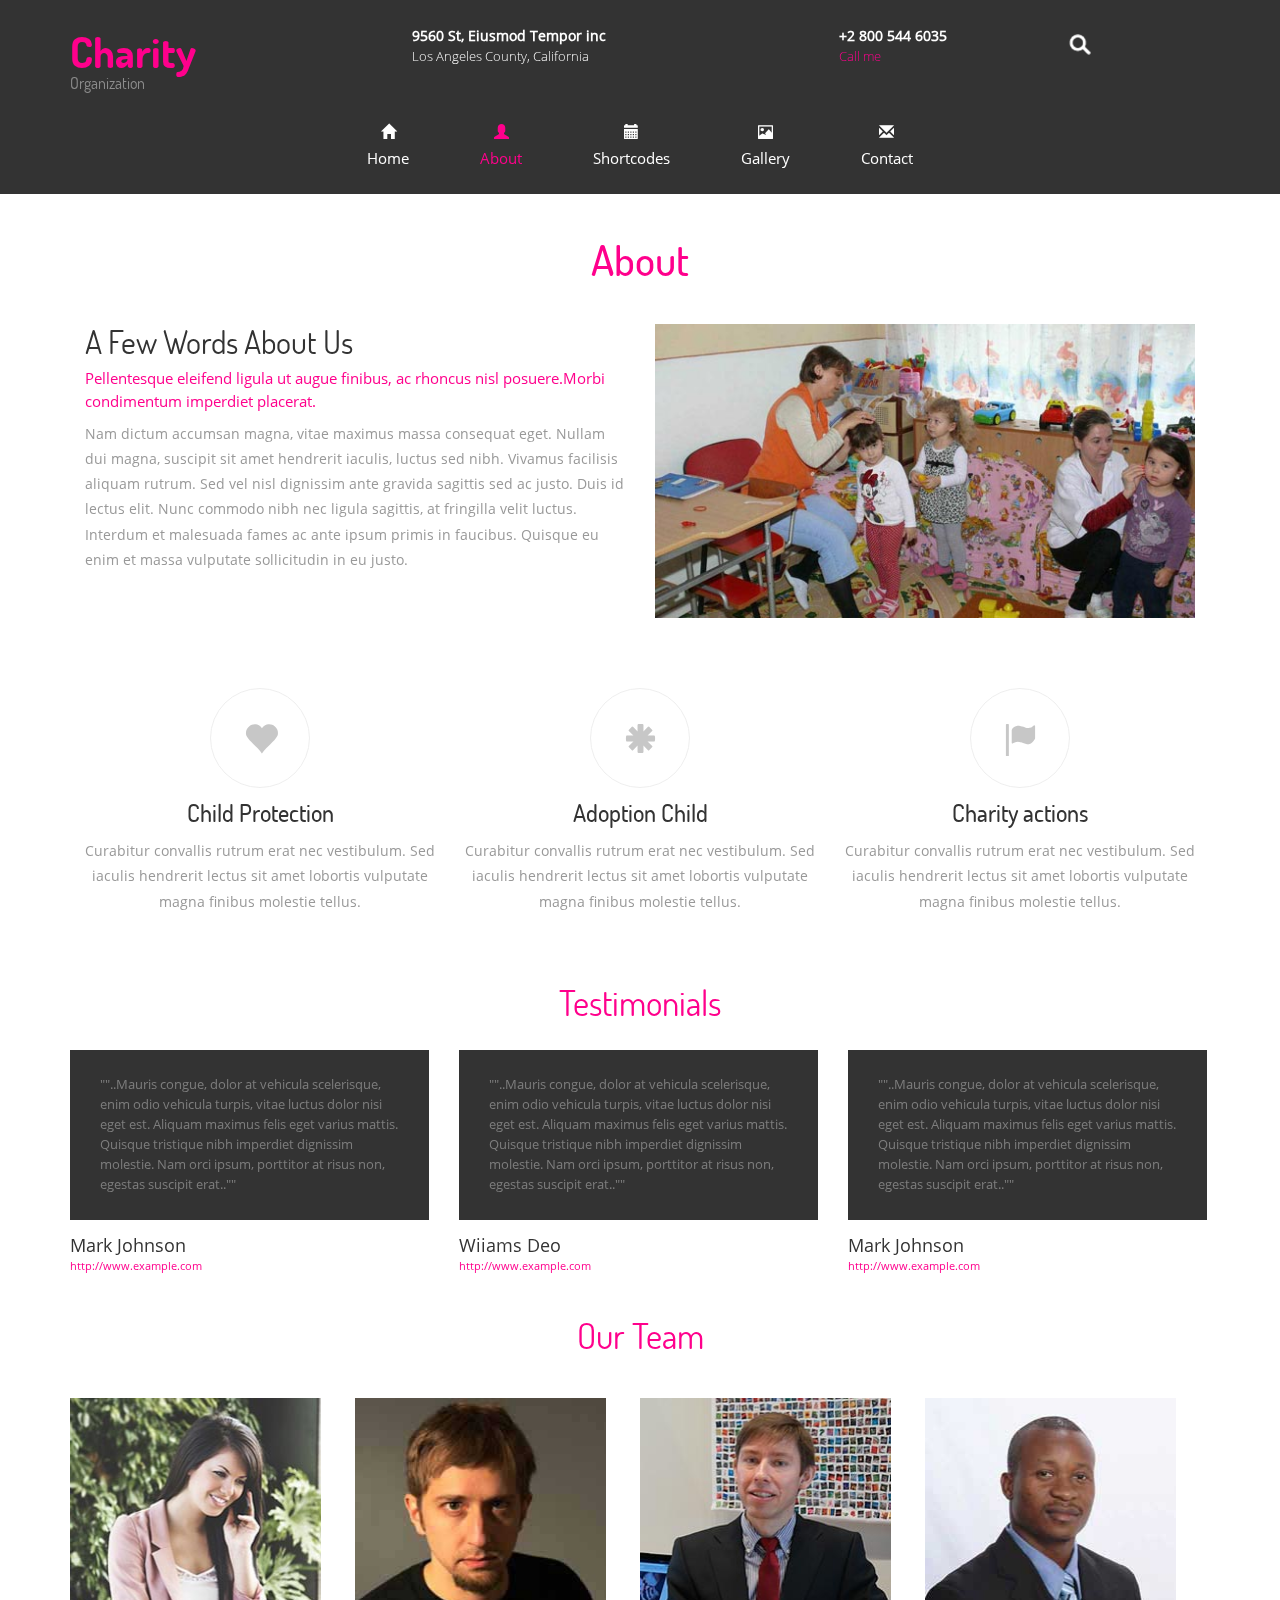
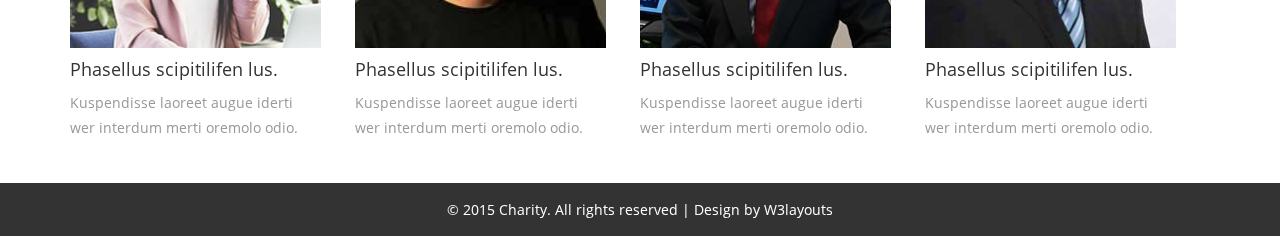
==== about.html @ 06f15cd7 "Cambiar a plantilla seleccionada" ====
<!--
Author: W3layouts
Author URL: http://w3layouts.com
License: Creative Commons Attribution 3.0 Unported
License URL: http://creativecommons.org/licenses/by/3.0/
-->
<!DOCTYPE html>
<html>
<head>
<title>Charity a charity Category Flat Bootstrap Responsive Web Template | About :: w3layouts</title>
<link href="css/bootstrap.css" rel='stylesheet' type='text/css' />
<!-- jQuery (Bootstrap's JavaScript plugins) -->
<script src="js/jquery.min.js"></script>
<!-- Custom Theme files -->
<link href="css/style.css" rel="stylesheet" type="text/css" media="all" />
<!-- Custom Theme files -->
<meta name="viewport" content="width=device-width, initial-scale=1">
<meta http-equiv="Content-Type" content="text/html; charset=utf-8" />
<meta name="keywords" content="Charity Responsive web template, Bootstrap Web Templates, Flat Web Templates, Android Compatible web template, 
Smartphone Compatible web template, free webdesigns for Nokia, Samsung, LG, SonyErricsson, Motorola web design" />
<script type="application/x-javascript"> addEventListener("load", function() { setTimeout(hideURLbar, 0); }, false); function hideURLbar(){ window.scrollTo(0,1); } </script>

</head>
<body>
<!---->
<div class="header">
	 <div class="container">
		 <div class="header-top">
			 <div class="logo">
				 <a href="index.html"><h1>Charity <span>Organization</span></h1></a>
			 </div>
			 <div class="hdr-address">
				 <div class="address1">
					 <h5> 9560 St, Eiusmod Tempor inc</h5>
					 <p>Los Angeles County, California</p>
				 </div>
				 <div class="call">
					 <h5>+2 800 544 6035</h5>
					 <p>Call me</p>
				 </div>
				 <div class="clearfix"></div>
			 </div>
			 <div class="search">
				 <div class="search-box">
					 <div id="sb-search" class="sb-search">
						  <form>
							<input class="sb-search-input" placeholder="search term..." type="search" name="search" id="search">
							<input class="sb-search-submit" type="submit" value="">
							<span class="sb-icon-search"> </span>
						 </form>
					 </div>
				 </div>
			 </div>
			 <div class="clearfix"> </div>
			 <!-- search-scripts -->
			<script src="js/classie.js"></script>
			<script src="js/uisearch.js"></script>
				<script>
					new UISearch( document.getElementById( 'sb-search' ) );
				</script>
			<!-- //search-scripts -->
		 </div>
		 <div class="top-menu">
			 <span class="menu">MENU</span>
			 <ul>
			 <li><a href="index.html"><span class="glyphicon glyphicon-home" aria-hidden="true"></span>Home</a></li>
			 <li class="active"><a href="about.html"><span class="glyphicon glyphicon-user" aria-hidden="true"></span>About</a></li>
			 <li><a href="shortcodes.html"><span class="glyphicon glyphicon-calendar" aria-hidden="true"></span>Shortcodes</a></li>
			 <li><a href="gallery.html"><span class="glyphicon glyphicon-picture" aria-hidden="true"></span>Gallery</a></li>
			 <li><a href="contact.html"><span class="glyphicon glyphicon-envelope" aria-hidden="true"></span>Contact</a></li>
			 </ul>
		 </div>
		 <!-- script-for-menu -->
		 <script>					
					$("span.menu").click(function(){
						$(".top-menu ul").slideToggle("slow" , function(){
						});
					});
		 </script>
		 <!-- script-for-menu -->
		 <div class="clearfix"></div>
	 </div>
</div>
<!---->
<div class="about">
	 <div class="container">
		 <h2>About</h2>
		 <div class="about-grids">
			 <div class="col-md-6 about-info">
				 <h3>A Few Words About Us</h3>
				 <h5>Pellentesque eleifend ligula ut augue finibus, ac rhoncus nisl posuere.Morbi condimentum imperdiet placerat.</h5>
				 <p>Nam dictum accumsan magna, vitae maximus massa consequat eget. Nullam dui magna, suscipit sit amet hendrerit iaculis, luctus sed nibh. Vivamus facilisis aliquam rutrum. Sed vel nisl dignissim ante gravida sagittis sed ac justo. Duis id lectus elit. Nunc commodo nibh nec ligula sagittis, at fringilla velit luctus. Interdum et malesuada fames ac ante ipsum primis in faucibus. Quisque eu enim et massa vulputate sollicitudin in eu justo.</p>
			 </div>
			 <div class="col-md-6 abt-pic">
				 <img src="images/pic.jpg" class="img-responsive" alt=""/>
			 </div>
			 <div class="clearfix"></div>			 
		 </div>
		 <div class="charitys abt-chrits">
			  <div class="col-md-4 chrt_grid" style="visibility: visible; -webkit-animation-delay: 0.4s;">
				   <div class="chrty">
						<figure class="icon">
							 <span class="glyphicon-icon glyphicon-heart" aria-hidden="true"></span>
						</figure>
						<h3>Child Protection</h3>
						<p>Curabitur convallis rutrum erat nec vestibulum. Sed iaculis hendrerit lectus sit amet lobortis vulputate magna finibus molestie tellus.</p>
				  </div>
			  </div>
			  <div class="col-md-4 chrt_grid" style="visibility: visible; -webkit-animation-delay: 0.4s;">
				   <div class="chrty">
						<figure class="icon">
							<span class="glyphicon-icon glyphicon-asterisk" aria-hidden="true"></span>
						</figure>						
						<h3>Adoption Child </h3>
						<p>Curabitur convallis rutrum erat nec vestibulum. Sed iaculis hendrerit lectus sit amet lobortis vulputate magna finibus molestie tellus.</p>
				  </div>
			  </div>
			  <div class="col-md-4 chrt_grid" style="visibility: visible; -webkit-animation-delay: 0.4s;">
				   <div class="chrty">
						 <figure class="icon">
							<span class="glyphicon-icon glyphicon-flag" aria-hidden="true"></span>
						</figure>						
						<h3>Charity actions</h3>
						<p>Curabitur convallis rutrum erat nec vestibulum. Sed iaculis hendrerit lectus sit amet lobortis vulputate magna finibus molestie tellus.</p>
				  </div>
			  </div>
			  <div class="clearfix"></div>
		 </div>
		 <div class="testimonals">
				<h3>Testimonials</h3>
				<div class="testimonal-grids">
					 <div class="col-md-4 testimonal-grid">
						 <div class="testi-info">
						 <p>""..Mauris congue, dolor at vehicula scelerisque, enim odio vehicula turpis, vitae luctus dolor nisi eget est. Aliquam maximus felis eget varius mattis. Quisque tristique nibh imperdiet dignissim molestie. Nam orci ipsum, porttitor at risus non, egestas suscipit erat..""</p>
						 <h4>Mark Johnson</h4>
						 <a href="mailto:example@gmail.com">http://www.example.com</a>
						 </div>
					 </div>
					 <div class="col-md-4 testimonal-grid">
						 <div class="testi-info">
						 <p>""..Mauris congue, dolor at vehicula scelerisque, enim odio vehicula turpis, vitae luctus dolor nisi eget est. Aliquam maximus felis eget varius mattis. Quisque tristique nibh imperdiet dignissim molestie. Nam orci ipsum, porttitor at risus non, egestas suscipit erat..""</p>
						 <h4>Wiiams Deo</h4>
						 <a href="mailto:example@gmail.com">http://www.example.com</a>
						 </div>
					 </div>
					 <div class="col-md-4 testimonal-grid">
						 <div class="testi-info">
						 <p>""..Mauris congue, dolor at vehicula scelerisque, enim odio vehicula turpis, vitae luctus dolor nisi eget est. Aliquam maximus felis eget varius mattis. Quisque tristique nibh imperdiet dignissim molestie. Nam orci ipsum, porttitor at risus non, egestas suscipit erat..""</p>
						 <h4>Mark Johnson</h4>
						 <a href="mailto:example@gmail.com">http://www.example.com</a>
						 </div>
					 </div>
					 <div class="clearfix"></div>
				</div>
		 </div>
		 <div class="team">
			  <h3>Our Team</h3>	
			 <div class="team-sec">
				  <div class="grid_4">
					<div class="team-grid">
							   <img src="images/t1.jpg" alt="">
							   <h4>Phasellus scipitilifen lus.</h4>
							  <p>Kuspendisse laoreet augue iderti wer  interdum merti oremolo odio. </p>
						  </div>
				  </div>
				  <div class="grid_4">
					 <div class="team-grid">
							   <img src="images/t2.jpg" alt="">
							   <h4>Phasellus scipitilifen lus.</h4>
							  <p>Kuspendisse laoreet augue iderti wer  interdum merti oremolo odio. </p>
						  </div>
				  </div>
				  <div class="grid_4 span66">
					<div class="team-grid">
							   <img src="images/t3.jpg" alt="">
							   <h4>Phasellus scipitilifen lus.</h4>
							  <p>Kuspendisse laoreet augue iderti wer  interdum merti oremolo odio. </p>
						  </div>
				  </div>      
				  <div class="grid_4">				 
						  <div class="team-grid">
							   <img src="images/t4.jpg" alt="">
							   <h4>Phasellus scipitilifen lus.</h4>
							  <p>Kuspendisse laoreet augue iderti wer  interdum merti oremolo odio. </p>
						  </div>					  
				 </div>
				 <div class="clearfix"></div> 
			 </div>
	     </div>
	 </div>
</div>
<!---->
<div class="copywrite">
	 <div class="container">
			 <p> © 2015 Charity. All rights reserved | Design by <a href="http://w3layouts.com/">W3layouts</a></p>
	 </div>
</div>
<!---->
</body>
</html>
---- css/style.css ----
/*--
	Author: W3layouts
	Author URL: http://w3layouts.com
	License: Creative Commons Attribution 3.0 Unported
	License URL: http://creativecommons.org/licenses/by/3.0/
--*/
body{
	margin:0;
	padding:0;
	font-family: 'OpenSans-Regular';
 }
body a{
	transition:0.5s all;
	-webkit-transition:0.5s all;
	-moz-transition:0.5s all;
	-o-transition:0.5s all;
	-ms-transition:0.5s all;
}
h1,h2,h3,h4,h5,h6{
	margin:0;			   
}
h1.b1,h2.b2,h3.b3 {
  margin-bottom:25px;
  display: block;
}
.row{
	margin:0;
}
.breadcrumb{
	margin:1em 0;
}		
p{
	margin:0;
}
ul{
margin:0;
padding:0;
}
@font-face {
   font-family: 'OpenSans-Regular';
   src: url(../fonts/OpenSans-Regular.ttf)format('truetype');
}
@font-face {
   font-family: 'OpenSans-Light';
   src: url(../fonts/OpenSans-Light.ttf)format('truetype');}

@font-face {
   font-family: 'Dosis-Regular';
   src: url(../fonts/Dosis-Regular.ttf)format('truetype');
}
@font-face {
   font-family: 'Dosis-Bold';
   src: url(../fonts/Dosis-Bold.ttf)format('truetype');
}
@font-face {
   font-family: 'Dosis-Medium';
   src: url(../fonts/Dosis-Medium.ttf)format('truetype');
}
/*----*/
.header{
	background:#333;
	padding:2em 0 1em;
}
.header-top{
	margin-bottom:1em;
}
.logo{
	float:left;
	width:30%;
}
.hdr-address{
	float:left;
	width:50%;
}
.logo a h1{
	color:#FF008C;
	 font-family: 'Dosis-Bold';
font-size:3em;	
	display:inline-block;
	text-decoration:none;
}
.logo a h1 span{
	color:#8D8D8D;
	font-size:16px;
	display:block;
	font-family: 'Dosis-Regular';
}
.address1 p{
	color:#fff;
	font-size:0.9em;
	font-family: 'OpenSans-Light';
}
.address1 h5{
	font-weight:600;
	margin-bottom:5px;
	font-size:1em;
	color:#fff;
}
.address1{
	margin-right:3%;
	width:72%;
	float:left;
}
.call{
	float:left;
	width:25%;
}
.call h5{
	font-weight:600;
	margin-bottom:5px;
	font-size:1em;
	color:#fff;
}
.call p{
	color:#FF008C;
	font-size:0.9em;
	font-family: 'OpenSans-Light';
}
/*--start-search--*/
.search {
    float:left;
}
.sb-search {
	position: absolute;
	right: 14%;
	width: 0%;
	min-width: 41px;
	margin: 0;
	height:40px;
	float: right;
	overflow: hidden;
	-webkit-transition: width 0.3s;
	-moz-transition: width 0.3s;
	transition: width 0.3s;
	-webkit-backface-visibility: hidden;
	background: none;
}
.sb-search-input {
    position: absolute;
    top: 0px;
    left: 30px;
    border: none;
    outline: none;
    height:35px;
	width:80%;
    margin: 0;
    z-index: 10;
    font-size: 1em;
    color: #808080;
    padding: 0 0.7em;
    border-bottom: 1px solid #333;
}
.sb-search-input::-webkit-input-placeholder {
	color:#000;
}
.sb-search-input:-moz-placeholder {
	color: #000;
}
.sb-search-input::-moz-placeholder {
	color: #efb480;
}
.sb-search-input:-ms-input-placeholder {
	color: #ffffff;
}
.sb-icon-search,.sb-search-submit  {
	width: 41px;
    height: 34px;
    display: block;
    position: absolute;
    right: 0;
    top: 0px;
    padding: 0;
    margin: 0;
    line-height: 85px;
    text-align: center;
	cursor: pointer;
}
.sb-search-submit {
	background:#333 url('../images/search.png') no-repeat center 6px;
	-ms-filter: "progid:DXImageTransform.Microsoft.Alpha(Opacity=0)"; /* IE 8 */
    filter: alpha(opacity=0); /* IE 5-7 */
    color: transparent;
	border: none;
	outline: none;
	z-index: -1;
	-webkit-appearance: none;
}
.sb-icon-search {
   background:#333 url('../images/search.png') no-repeat center 6px;
	z-index: 90;
}
/* Open state */
.sb-search.sb-search-open,.no-js .sb-search {
	width:22%;
}
.sb-search.sb-search-open .sb-icon-search,.no-js .sb-search .sb-icon-search {
	z-index: 11;
}
.sb-search.sb-search-open .sb-search-submit,.no-js .sb-search .sb-search-submit {
	z-index: 90;
}
/*-- search-ends --*/
.top-menu{
	text-align:center;
}
.top-menu ul li{
	display:inline-block;
	margin-top:1em;
}
.top-menu ul li a{
	font-size:1.1em;
	display:block;
	padding:10px 18px;
	margin:0 1em;
	color:#fff;
	text-decoration:none;
}
.top-menu ul li.active a,.top-menu ul li a:hover{
	color:#FF008C;
}
span.menu{
	display: none;
}
.glyphicon {
  top: -8px;
  display: block;
}
/*--banner--*/
.banner{
	background:url(../images/bnr3.jpg) no-repeat 0px 0px;
	background-size:cover;
	min-height:650px;
	padding-top:17em;
	text-align:center;
}
.banner h2{
	color:#fff;
	font-size:5em;
	font-family: 'Dosis-Bold';
}
.slider {
	position: relative;
	text-align: center;
}
.rslides {
  position: relative;
  list-style: none;
  overflow: hidden;
  width: 100%;
  padding: 0;
  margin: 0;
  }
.rslides h2{
color:#fff;
font-size: 5em;
    width: 92%;
    margin: 0 auto;
	letter-spacing:2px;
	text-transform:uppercase;
}
.rslides h3{
color:#fff;
font-size: 1.5em;
margin-top:1em;
text-transform:uppercase;
}
.rslides li {
  -webkit-backface-visibility: hidden;
  position: absolute;
  display: none;
  width: 100%;
  left: 0;
  top: 0;
  }
.rslides li:first-child {
  position: relative;
  display: block;
  float: left;
  }
.callbacks_tabs a:after {
	content: "\f111";
	font-size: 0;
	font-family: FontAwesome;
	visibility: visible;
	display: block;
	height:11px;
	width: 11px;
	display: inline-block;
	border: 2px solid #fff;
	border-radius:50%;
	background:#fff;
}
.callbacks_here a:after{
	border: 2px solid #FFF;
	background:transparent;
}
.callbacks_tabs a{
	visibility:hidden;
}
.callbacks_tabs li{
	display:inline-block;
}
ul.callbacks_tabs.callbacks1_tabs {
	position: absolute;
	bottom: -100%;
	z-index: 999;
	left: 44%;
}
/*----*/
.welcome {
    padding: 4em 0;
}
.welcome-top{
	text-align:center;
}
.welcome-top h3,.mission h3{
    color: #FF008C;
    font-size: 2.5em;
    margin: 0;
    font-family: 'Dosis-Regular';
	text-align:center;
}
.welcome-top h4 {
    font-size: 1.7em;
    margin: 0.7em 0 0;
    color: #666;
   font-family: 'Dosis-Regular';
   font-weight:500;
}
.welcome-top p {
    font-size: 1em;
    line-height: 1.8em;
    color: #999;
        margin: 1em auto;
    width: 80%;
}
.charitys{
	margin-top:3em;
}
.chrt_grid{
	text-align:center;
}
.chrt_grid .icon {
  width: 100px;
  height: 100px;
  border-radius: 50%;
  background:#fff;
  margin: 0 auto;
  text-align: center;
  position: relative;
	border:1px solid #eee;
}
.chrt_grid .icon img {
  position: relative;
  z-index: 100;
  transition: all 0.3s ease 0s;
}
.chrt_grid .icon:before {
  content: '';
  width: 102%;
  height: 102%;
  border-radius: 50%;
  background: #333;
  position: absolute;
  top: -1px;
  left: -1px;
  z-index: 10;
  -webkit-transform: scale(0);
  -moz-transform: scale(0);
  -ms-transform: scale(0);
  -o-transform: scale(0);
  transform: scale(0);
  transition: all 0.3s ease 0s;
}
.chrt_grid:hover .icon img {
  -webkit-transform: scale(0.9);
  -moz-transform: scale(0.9);
  -ms-transform: scale(0.9);
  -o-transform: scale(0.9);
  transform: scale(0.9);
}
.chrt_grid:hover .icon:before {
  -webkit-transform: scale(1);
  -moz-transform: scale(1);
  -ms-transform: scale(1);
  -o-transform: scale(1);
  transform: scale(1);
}
.glyphicon-heart,.glyphicon-asterisk,.glyphicon-flag{
	color:#C7C7C7;
  font-size:35px;
}
.glyphicon-icon {
    position: relative;
  top: 33px;
  display: block;
  font-family: 'Glyphicons Halflings';
  font-style: normal;
  font-weight: normal;
  text-align: center;
  line-height: 1;
  -webkit-font-smoothing: antialiased;
  -moz-osx-font-smoothing: grayscale;
  z-index: 999;
}
.chrty h3 {
    color: #333;
    font-size: 1.7em;
    margin:0.5em 0;
   font-family: 'Dosis-Medium';
}
.chrty p {
    font-size: 1em;
    line-height: 1.8em;
    color: #999;
}
/*--mission--*/
.mission{
		padding-bottom:3em;
}
.blog1 h4 a {
    color: #333;
    font-size: 1.25em;
   font-family: 'Dosis-Medium';
    margin: 2.7em 0 0.5em 0;
    display: inline-block;
    text-decoration: none;
}
.blog1 p{
	color:#999;
	font-size:1em;
	line-height:1.8em;
}
.text_grid{
	text-align:right;
}
.mission-sec{
	margin-top:3em;
}
.join {   
    padding: 2.5em 0;
    background: #333;
    text-align: center;
}
.join h3 {
    font-size: 2.2em;
    color: #fff;
	 font-family: 'Dosis-Medium';
	 margin-bottom:5px;
}
.join p {
    line-height: 1.8em;
    color: #fff;
    font-size: 1em;
}
.join a {
    font-size: 1.3em;
    font-weight: 600;
    color: #fff;
    padding: 0.5em 1.8em;
    background: #333;
    border-radius: 7px;
	-webkit-border-radius: 7px;
	-moz-border-radius: 7px;
	-o-border-radius: 7px;
	-ms-border-radius: 7px;
    border: 2px solid #fff;
    display: inline-block;
    text-decoration: none;
}
.join a:hover{
	background: #fff;
	color:#333;
}
/*--bottom-grids--*/
.bottom-grids{
	padding:3em 0;
}
.bottom-left-grid{
	padding-left:0;
}
.bottom-left-grid h3,.bottom-right-grid h3{
	color: #FF008C;
    font-size: 2.3em;
    font-family: 'Dosis-Regular';
}
.project{
	margin-top:2.5em;
}
.project h4{
    color: #333;
    font-size:1.5em;
    font-family: 'Dosis-Medium';
    margin:0.5em 0;
    display: inline-block;
    text-decoration: none;
}
.project p {
    color: #999;
    font-size: 1em;
    line-height: 1.8em;
}
.project a{
	display:block;
	margin-top:1em;
	text-decoration:none;
	color: #FF008C;
}
.project a:hover{
	color:#333;
}
.links{
	margin-top:2em;
}
.links h3{
	color: #FF008C;
    font-size: 2.3em;
    font-family: 'Dosis-Regular';
}
.glyphicon2{
    position: relative;
    top:2px;
	margin-right:1em;
    display: inline-block;
    font-family: 'Glyphicons Halflings';
    font-style: normal;
    font-weight: 400;
    line-height: 1;
    -webkit-font-smoothing: antialiased;
    -moz-osx-font-smoothing: grayscale;
}
.glyphicon-menu-right:before{
	color:#333;
	content: "\e258";
}
.links ul{
	margin-top:2em;
}
.links ul li{
	display:block;
}
.links ul li a{
	display:block;
	text-decoration:none;
	color:#333;
	font-size:1.1em;
	padding-bottom:15px;
}
.links ul li a:hover{
	color: #FF008C;
}
.event-pic-info h4 a{
    color: #333;
    font-size: 1.1em;
	font-family: 'Dosis-Medium';
    text-decoration: none;
}
.event-pic-info h4 a:hover,.blog1 h4 a:hover{
	color: #FF008C;
}

.event-pic-info span{
    color: #D2D2D2;
    font-size:1em;
    margin: .5em 0;
	display: inline-block;
}
.event-pic-info p {
    color: #999;
    font-size: 1em;
    line-height: 1.8em;
}
.event-grids{
	margin-top:3em;
}
.bottom-right-grid{
	padding-left:6em;
}
.event-pic{
	padding-left:0;
}
.event-pic-info{
	padding-right:0;
}
.social-grid h4{
	color: #FF008C;
    font-size: 2em;
    font-family: 'Dosis-Regular';
}
.social-grid{
	float:left;
	margin-right:2em;
}
.social-grid p{
	color:#999;
	font-size:0.9em;
	margin-top:8px;
}
.icons{
	float:left;
}
.social i {
width: 27px;
height: 27px;
background: url('../images/social.png') no-repeat 0px 0px;
display: inline-block;
margin:0 5px;
}
a i.facebook:hover{
background-position:-3px -2px;
}
a i.twitter:hover{
background-position: -43px -3px;
}
a i.dribble:hover{
background-position: -83px -3px;
}
a i.google:hover{
background-position:-126px -2px
}
a i.youtube:hover{
background-position:-167px -3px;
}
a i.facebook{
background-position:-3px -36px;
}
a i.twitter{
background-position: -43px -36px;
}
a i.dribble{
background-position: -83px -36px;
}
a i.google{
background-position:-126px -36px
}
a i.youtube{
background-position:-167px -36px;
}
.news-ltr{
	margin:3em 0 3em;
}
.news-ltr h4 {
    color: #FF008C;
    font-size: 2em;
    font-family: 'Dosis-Regular';
    margin: 0em 0em 0.5em 0em;
}
 .news-ltr p {
    color: #999;
    line-height: 1.8em;
    font-size:1em;
}
.news-ltr form input[type="text"] {
  width: 72%;
  padding:12px 12px;
  float: left;
  color: #333;
  outline: none;
  background: none;
  border:1px solid #333;
  background: #fff;
  font-size:0.9em;
}
.news-ltr form input[type="submit"] {
  width: 23%;
  color: #fff;
  border: 2px solid #333;
  outline: none;
  padding: 11px 12px;
  background:#333;
  transition: 0.5s all;
  -webkit-transition: 0.5s all;
  -moz-transition: 0.5s all;
  -o-transition: 0.5s all;
  -ms-transition: 0.5s all;
  float: left;
  font-size:0.9em;
}
.news-ltr form input[type="submit"]:hover{
	  border: 2px solid #333;  
  background: transparent;
  color:#333;  
}
.news-ltr form{
	margin-top:2em;
}
.copywrite{
	padding: 1em 0;
    text-align: center;
	background:#333;
}
.copywrite p {
    color: #fff;
    line-height: 1.8em;
    font-size: 1em;
}
.copywrite p  a{
	color:#fff;
}
/*--about--*/
.about{
	padding:3em 0;
}
.about h2,h2.top,.gallery h2,h3.hdng{
	color: #FF008C;
    font-size: 3em;
    font-family: 'Dosis-Medium';
    text-align: center;
}
.about-grids{
	margin-top:3em;
}
.about-info h3{
	color: #333;
    font-size: 2.3em;
    font-family: 'Dosis-Regular';
}
.about-info h5 {
    color: #FF008C;
    margin: 0.5em 0;
    font-size: 1.1em;
    line-height: 1.5em;
}
.about-info p{
	font-size:1em;
	color:#999;
	line-height:1.8em;
}
.abt-chrits{
	margin:5em 0;
}
.testimonals{
	margin-top:4em;
}
.testimonals h3{
	color: #FF008C;
    font-size:2.5em;
    font-family: 'Dosis-Regular';
	text-align:center;
}
.testimonal-grids{
	margin-top:2em;
}
.testimonal-grid:first-child {
  margin: 0;
}
.testimonal-grid{
  margin: 0 0 0 30px;
  padding:0;
  width: 31.5%;
}
.testi-info p{
  background: #333;
  padding: 25px 30px 25px 30px;
  border-radius: 0;
  line-height: 1.5em;
  font-size: 0.95em;
  color: #7d7d7d;
}
.testi-info p:hover{
	color:#fff;
}
.testi-info h4{
	color:#333;
	font-size:1.3em;
	margin-top:15px;
	display:block;
}
.testi-info a{
	color:#FF008C;
	text-decoration:none;
	font-size: 0.8em;
	font-weight:500;
}
.testi-info a:hover{
	color:#333;
}
.team{
margin-top:3em;
}
.team h3{
	color: #FF008C;
    font-size: 2.5em;
    font-family: 'Dosis-Regular';
	text-align:center;
}
.grid_4 {
	width: 22%;
	float: left;
	margin: 0 3% 0% 0;
}
.team-grid p {
font-size: 1em;
  line-height: 1.8em;
  color: #999;
}
.team-grid img {
	width: 100%;
}
.team-grid h4{
    font-size: 1.3em;
    color: #333;
  margin:0.6em 0;
}
.team-sec{
	margin-top:3em;
}
/*--shortcodes--*/
.pages {
	padding:3em 0px;
}
h3.ghj {
	color: #000;
	font-size: 2em !important;
	margin: 0 0 1em;
}
.headdings, .Buttons, .progress-bars, .alerts, .bread-crumbs, .pagenatin, .appearance, .distracted {
	padding: 2em 0;
}
.breadcrumb {
	margin-bottom: 3em !important;
}
.table {
	margin-bottom: 0;
}
.b4,.b5,.b6 {
  margin-top: 15px !important;
  margin-bottom: 15px !important;
}
.bs-example h1, .bs-example hh2, .bs-example h3, .bs-example h4, .bs-example h5, .bs-example h6 {
  margin: 0 0 10px;
}
/*--Typography--*/
.show-grid [class^=col-] {
    background: #fff;
  text-align: center;
  margin-bottom: 10px;
  line-height: 2em;
  border: 10px solid #f0f0f0;
}
.show-grid [class*="col-"]:hover {
  background: #e0e0e0;
}
.grid_3{
	margin-bottom:2em;
}
.xs h3, h3.m_1{
	color:#000;
	font-size:1.7em;
	font-weight:300;
	margin-bottom: 1em;
}
.grid_3 p{
  color: #999;
  font-size: 0.85em;
  margin-bottom: 1em;
  font-weight: 300;
}
.grid_4{
	background:none;
}
.label {
  font-weight: 300 !important;
  border-radius:4px;
}  
.grid_5{
	background:none;
	padding:2em 0;
}
.grid_5 h3, .grid_5 h2, .grid_5 h1, .grid_5 h4, .grid_5 h5, h3.hdg, h3.bars {
	color: #000;
    font-size: 2em !important;
    margin: 0 0 1em;
}
.table > thead > tr > th, .table > tbody > tr > th, .table > tfoot > tr > th, .table > thead > tr > td, .table > tbody > tr > td, .table > tfoot > tr > td {
  border-top: none !important;
}
.tab-content > .active {
  display: block;
  visibility: visible;
}
.pagination > .active > a, .pagination > .active > span, .pagination > .active > a:hover, .pagination > .active > span:hover, .pagination > .active > a:focus, .pagination > .active > span:focus {
  z-index: 0;
}
.badge-primary {
  background-color: #03a9f4;
}
.badge-success {
  background-color: #8bc34a;
}
.badge-warning {
  background-color: #ffc107;
}
.badge-danger {
  background-color: #e51c23;
}
.grid_3 p{
  line-height: 2em;
  color: #888;
  font-size: 0.9em;
  margin-bottom: 1em;
  font-weight: 300;
}
.bs-docs-example {
  margin: 1em 0;
}
section#tables  p {
 margin-top: 1em;
}
.tab-container .tab-content {
  border-radius: 0 2px 2px 2px;
  border: 1px solid #e0e0e0;
  padding: 16px;
  background-color: #ffffff;
}
.table td, .table>tbody>tr>td, .table>tbody>tr>th, .table>tfoot>tr>td, .table>tfoot>tr>th, .table>thead>tr>td, .table>thead>tr>th {
  padding: 15px!important;
}
.table > thead > tr > th, .table > tbody > tr > th, .table > tfoot > tr > th, .table > thead > tr > td, .table > tbody > tr > td, .table > tfoot > tr > td {
  font-size: 0.9em;
  color: #999;
  border-top: none !important;
}
.tab-content > .active {
  display: block;
  visibility: visible;
}
.label {
  font-weight: 300 !important;
}
.label {
  padding: 4px 6px;
  border: none;
  text-shadow: none;
}
.nav-tabs {
  margin-bottom: 1em;
}
.alert {
  font-size: 0.85em;
}
h1.t-button,h2.t-button,h3.t-button,h4.t-button,h5.t-button {
line-height:1.8em;
  margin-top:0.5em;
  margin-bottom: 0.5em;
}
li.list-group-item1 {
  line-height: 2.5em;
}
.input-group {
  margin-bottom: 20px;
  }
.in-gp-tl{
padding:0;
}
.in-gp-tb{
padding-right:0;
}
.list-group {
  margin-bottom: 48px;
}
 ol {
  margin-bottom: 44px;
}
h2.typoh2{
    margin: 0 0 10px;
}
/*--gallery--*/
.gallery {
  padding: 3em 0 5em;
}
.gallery-bottom{
	margin-top:2em;
}
.gallery-left img{
	width:100%;
}
.gallery-left:hover img {
  -webkit-filter: grayscale(100%);
  opacity:8;
  transition: all 300ms!important;
  -webkit-transition: all 300ms!important;
  -moz-transition: all 300ms!important;
}
.gallery-left{
	position: relative;
}
.gallery-grid img{
	width:100%;
}
.gallery-grid:hover img {
  -webkit-filter: grayscale(100%);
  opacity:8;
  transition: all 300ms!important;
  -webkit-transition: all 300ms!important;
  -moz-transition: all 300ms!important;
}
.gallery-grid{
	position: relative;
}
.gallery-1{
	margin-top:25px;
}
.gallery-1:nth-child(1){
	margin-top:0;
}
/*--contact--*/
.contact {
    padding: 3em 0;
}
.map {
    padding:3em 0;
}
.map iframe {
    width: 100%;
    height: 400px;
    border: 6px solid rgb(252, 188, 78);
}
.contact-left p {
    font-size: 1em;
    color: #868686;
    line-height: 1.8em;
}
.contact-left ul {
  margin: 1.5em 0 0 0;
  padding: 0;
}
.contact-left ul li {
    display: block;
    margin-top: 1em;
    font-size: 1em;
    color: #868686;
}
.contact-left ul li a{
	color: #868686;
}
.contact-left ul li a:hover{
	color:#EF3DBE;
}
.contact-left ul li span {
    width: 15px;
    height: 15px;
    margin-right: 0.5em;
}
.contact-form-left p {
  font-size: 1em;
  color: #868686;
  line-height: 1.5em;
}
.contact-grids-info {
    margin-top: 3em;
}
.contact-right input[type="text"] {
    border: 1px solid #EAEAEA;
    width: 32.9%;
    margin: 0 0 1em 0;
    outline: none;
    font-size: 0.9em;
    color: #868686;
    padding: 10px 12px;
    -webkit-appearance: none;
}
.contact-right textarea {
    border: 1px solid #EAEAEA;
    outline: none;
    font-size: .9em;
    color: #868686;
    padding: 10px 12px;
    width: 100%;
    resize: none;
    height: 15em;
    -webkit-appearance: none;
}
.contact-right input[type="submit"] {
    border: 1px solid #FF008C;
    padding: .5em 0;
    width: 22%;
    margin-top: 0.8em;
    font-size: 1.1em;
    color: #FFFFFF;
    letter-spacing: 1px;
    outline: none;
    background-color: #FF008C;
    transition: 0.5s all ease;
    -webkit-transition: 0.5s all ease;
    -moz-transition: 0.5s all ease;
    -o-transition: 0.5s all ease;
    -ms-transition: 0.5s all ease;
    -webkit-appearance: none;
}
input[type="text"]:hover, .contact-right textarea:hover  {
    border-color: rgba(255, 0, 140, 0.29);
}
.contact-right input[type="submit"]:hover {
    background-color: #fff;
    color: #FF008C;
    border: 1px dotted #FF008C;
}
.glyphicon3 {
    position: relative;
    top: 1px;
    display: inline-block;
    font-family: 'Glyphicons Halflings';
    font-style: normal;
    font-weight: normal;
    line-height: 1;
    -webkit-font-smoothing: antialiased;
    -moz-osx-font-smoothing: grayscale;
}
/*--responsive--*/
@media (max-width: 1440px){
}
@media (max-width: 1366px){
}
@media (max-width: 1280px){
.banner {
    min-height: 550px;
	padding-top: 14em;
}
.welcome-top p {
    width: 68%;
}
}
@media (max-width: 1080px){
.rslides h2 {
    font-size: 4em;
}
.banner {
    min-height: 530px;
}
.welcome-top p {
    width: 75%;
    font-size: 0.9em;
}
.chrty p,.blog1 p,.join p,.project p,.event-pic-info p,.about-info p,.news-ltr p,.contact-left p,.team-grid p{
	font-size:0.9em;
}
.blog1 h4 a {
    margin: 2em 0 0.5em 0;
}
.join-info {
    padding: 0;
}
.event-pic-info h4 a {
    font-size: 1em;
}
.bottom-right-grid {
    padding-left: 1em;
}
.testimonal-grid {
    width: 31%;
}
.contact-right input[type="text"] {
    width: 100%;
}
}
@media (max-width: 991px){
.rslides h2 {
    font-size: 3.5em;
    width: 100%;
}
.address1 h5 {
    font-size: 0.9em;
}
.address1 p {
    font-size: 0.8em;
}
.address1 {
    width: 61%;
}
.call {
    width: 36%;
}
.welcome-top h3, .mission h3 {
    font-size: 2em;
}
.welcome-top h4 {
    font-size: 1.4em;
}
.welcome-top p {
    width: 91%;
}
.chrt_grid {
    width: 80%;
    margin:0 auto 2em;
}
.blog1 h4 a {
    font-size: 0.96em;
	margin: 1em 0 0.5em 0;
}
.blog1 {
    width: 50%;
    float: left;
}
.blog-pic {
    width: 50%;
    float: left;
}
.blog-grids {
    margin-bottom: 2em;
}
.join h3 {
    font-size: 2em;
}
.join a {
    font-size: 1.1em;
	margin-top:1em;
}
.bottom-left-grid h3, .bottom-right-grid h3 {
    font-size:1.7em;
}
.project {
    margin-top: 2em;
}
.links ul li a {
    font-size: 1em;
    padding-bottom: 12px;
}
.bottom-right-grid {
    padding: 0;
	margin-top:2em;
}
.event-grids {
    margin-top: 1.5em;
}
.event-pic-info {
    padding: 0;
    margin-top: 1em;
    float: left;
    width: 60%;
}
.event-pic {
    padding-left: 0;
    float: left;
    width: 40%;
}
.about h2, h2.top, .gallery h2, h3.hdng {
    font-size: 2.5em;
}
.about {
    padding: 2em 0;
}
.about-info h3 {
    font-size: 1.7em;
}
.abt-pic {
    padding: 0;
    margin-top: 1.5em;
}
.about-info{
	padding: 0;
}
.testimonal-grid {
    width: 30%;
    float: left;
}
.team-grid h4 {
    font-size: 1em;
}
.pages {
    padding: 2em 0px;
}
.gallery-grid {
    position: relative;
    width: 25%;
    float: left;
}
.map iframe {
    height: 325px;
}
.contact-right {
    padding: 0;
}
.contact-left {
    padding: 0;
    margin-top: 2em;
}
.contact-right input[type="submit"] {
    width: 16%;
}
.gallery {
    padding: 2em 0 5em;
}
.contact {
    padding: 2em 0;
}
.sb-search.sb-search-open, .no-js .sb-search {
    width: 41%;
}
}
@media (max-width: 640px){
span.menu{
	display: block;
  text-align: right;
  padding-bottom: 0.5em;
  cursor: pointer;	
  position:relative;
}
.top-menu span.menu{
	display:block;
	color:#fff;
	text-align: center;
	font-size:1.1em;
	font-weight:600;
}
.top-menu {
	width:100;
	float: none;
}
.top-menu  ul{
	display:none;
}
.top-menu  ul li {
	font-size: 12px;
	display:inline-block;
	width: 100%;
	margin:0;
}
.top-menu ul li a {
	padding:12px 0;
	font-size: 1.2em;
	width: 100%;
	margin:0;
}
.top-menu  ul{
	margin: 0;
	z-index: 999;
	position: absolute;
	width: 100%;
	text-align: center;
	left: 0%;	
	background:#333;
	    padding: 10px 0;
}
.logo a h1 {
    font-size: 2.5em;
}
.logo a h1 span {
    font-size: 14px;
}
.logo {
    width: 23%;
}
.hdr-address {
    width: 60%;
}
.sb-search {
    right: 3%;
    top: 3%;
}
.sb-search.sb-search-open, .no-js .sb-search {
    width: 55%;
}
.header-top {
    margin-bottom: 0;
}
.rslides h2 {
    font-size: 2.6em;
}
.banner {
    min-height: 362px;
    padding-top: 8em;
}
.rslides h3 {
    font-size: 1em;
    margin-top: 0.5em;
}
.welcome {
    padding: 2em 0 1em;
}
.chrt_grid {
    width: 100%;
}
.charitys {
    margin-top: 2em;
}
.blog1 {
    width: 100%;
	padding:0;
}
.mission-sec {
    margin-top: 1em;
}
.blog-pic {
    width: 100%;
   margin-top:1em;
    padding: 0;
}
.mission {
    padding-bottom:1em;
}
.join h3 {
    font-size: 1.8em;
}
.join p{
	font-size:0.8em;
}
.bottom-grids {
    padding: 2em 0;
}
.project h4 {
    font-size: 1.35em;
}
.event-pic-info {
    margin-top: 0;
}
.links ul {
    margin-top: 1em;
}
.social-grid h4 {
    font-size: 1.7em;
}
.testimonal-grid {
    width: 100%;
}
.testimonal-grid {
    margin:0 0 1em 0;
}
.testimonal-grid:first-child {
     margin:0 0 1em 0;
}
.grid_4 {
    width: 47%;
    float: left;
    margin: 0 3% 3% 0;
}
.team {
    margin-top: 1em;
}
ul.callbacks_tabs.callbacks1_tabs {
    z-index: 0;
}
.gallery-grid {
    position: relative;
    width: 50%;
    margin-bottom: 2em;
}
.gallery-1 {
    margin-top:0;
}
.gallery {
    padding: 2em 0 2em;
}
.about h2, h2.top, .gallery h2, h3.hdng {
    font-size: 2.3em;
}
.map {
    padding: 1.5em 0;
}
}
@media(max-width:480px){
.logo {
    width: 100%;
    float: none;
    text-align: center;
}
.header {
    padding: 1em 0 1em;
}
.hdr-address {
    width: 100%;
    float: none;
	margin-top:1em;
}
.address1 {
    width: 56%;
    margin-right: 0%;
}
.sb-search {
    right: 3%;
    top: 15%;
}
.sb-search.sb-search-open, .no-js .sb-search {
    width: 75%;
}
span.menu {
    padding-bottom: 0;
    margin-top: 1em;
}
.banner {
    min-height: 290px;
    padding-top: 8em;
}
.rslides h2 {
    font-size: 2em;
}
.welcome-top h4 {
    font-size: 1.2em;
}
.welcome-top p {
    width: 100%;
	font-size: 0.85em;
}
.chrty p, .blog1 p, .join p, .project p, .event-pic-info p, .about-info p, .news-ltr p, .contact-left p, .team-grid p {
    font-size: 0.85em;
}
.mission-sec {
    margin-top: 0em;
}
.blog-grids {
    margin-bottom: 1em;
}
.join {
    padding: 2em 0;
}
.join h3 {
    font-size: 1.6em;
}
.join a {
    font-size: 1em;
    margin-top: 1em;
}
.bottom-left-grid h3, .bottom-right-grid h3 {
    font-size: 1.5em;
}
.bottom-grids {
    padding: 1em 0;
}
.project {
    margin-top: 1em;
}
.event-pic {
    padding: 0;
    width: 100%;
}
.event-pic-info {
    margin-top: 1em;
    width: 100%;
}
.news-ltr {
    margin: 2em 0;
}
.news-ltr h4 {
    font-size: 1.5em;
}
.social-grid h4 {
    font-size: 1.5em;
}
.social-grid {
    margin-right: 0em;
}
.about-grids {
    margin-top: 1.5em;
}
.about-info h3 {
    font-size: 1.5em;
}
.about-info h5 {
    font-size: 0.95em;
}
.chrty h3 {
    font-size: 1.35em;
}
.testimonals h3 {
    font-size: 1.8em;
}
.testimonals {
    margin-top: 0;
}
.abt-chrits {
    margin:3em 0 0;
}
.team h3 {
    font-size: 1.8em;
}
.team-sec {
    margin-top: 1em;
}
.about h2, h2.top, .gallery h2, h3.hdng {
    font-size:1.7em;
}
.map iframe {
    height: 250px;
}
.contact-right textarea {
    height: 13em;
}
.contact-right input[type="submit"] {
    width: 26%;
}
.contact-left ul li {
    font-size: 0.85em;
}
}
@media(max-width:320px){
.address1 h5 {
    font-size: 0.75em;
}
.address1 p {
    font-size: 0.75em;
}
.call h5 {
    font-size: 0.7em;
}
.address1 {
    width: 56%;
    margin-right: 2%;
}
.sb-search {
    right: 2%;
    top: 15%;
}
.sb-search.sb-search-open, .no-js .sb-search {
    width: 90%;
}
.banner {
    min-height: 213px;
    padding-top: 3em;
}
.rslides h2 {
    font-size: 2em;
}
.rslides h3 {
    font-size: 0.9em;
}
ul.callbacks_tabs.callbacks1_tabs {
    left: 37%;
	    bottom: -72%;
}
.welcome-top h3, .mission h3 {
    font-size: 1.7em;
}
.blog1 h4 a {
    font-size: 0.9em;
    margin: 1em 0 0.5em 0;
}
.join h3 {
    font-size: 1.4em;
    line-height: 1.4em;
}
.join p {
    line-height: 1.6em;
}
.project h4 {
    font-size: 1.2em;
}
.links {
    margin-top: 1em;
}
.links ul li a {
    font-size: 0.9em;
}
.bottom-right-grid {
    margin-top: 1em;
}
.news-ltr {
    margin: 1em 0;
}
.news-ltr form {
    margin-top: 1em;
}
.news-ltr form input[type="text"] {
    width: 100%;
	margin-bottom:1em;
}
.news-ltr form input[type="submit"] {
    width: 38%;
    padding: 9px 12px;
}
.icons {
    float: none;
    margin-top: 1em;
}
.social-grid {
    float: none;
    margin-right:0;
}
.copywrite p {
    font-size: 0.85em;
}
.chrt_grid {
    padding: 0;
}
.grid_4 {
    width: 100%;
    margin: 0 0% 7% 0;
}
.table td, .table>tbody>tr>td, .table>tbody>tr>th, .table>tfoot>tr>td, .table>tfoot>tr>th, .table>thead>tr>td, .table>thead>tr>th {
    padding: 11px!important;
}
.gallery-grid {
    position: relative;
    width: 100%;
    margin-bottom: 2em;
    padding: 0;
}
.contact-right input[type="submit"] {
    width: 33%;
}
.map iframe {
    height: 190px;
}
.contact-grids-info {
    margin-top: 1.5em;
}
}
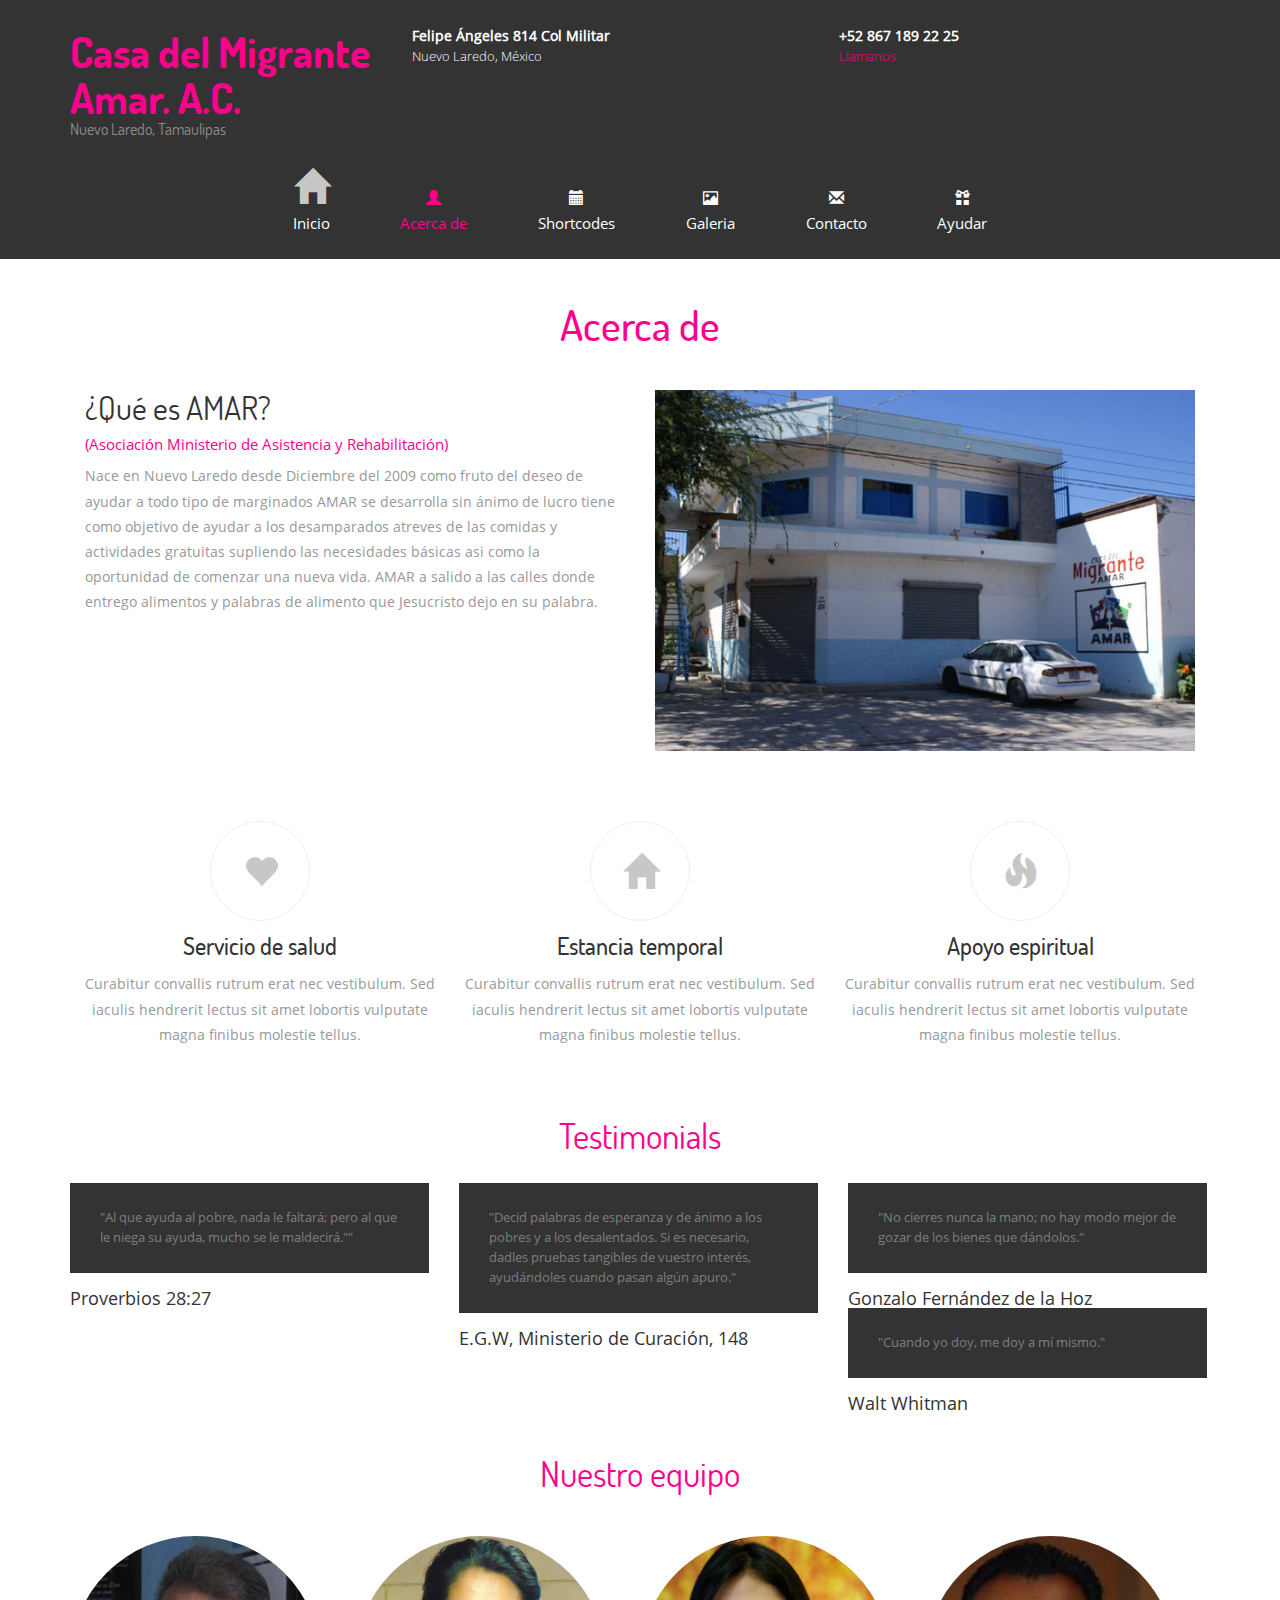
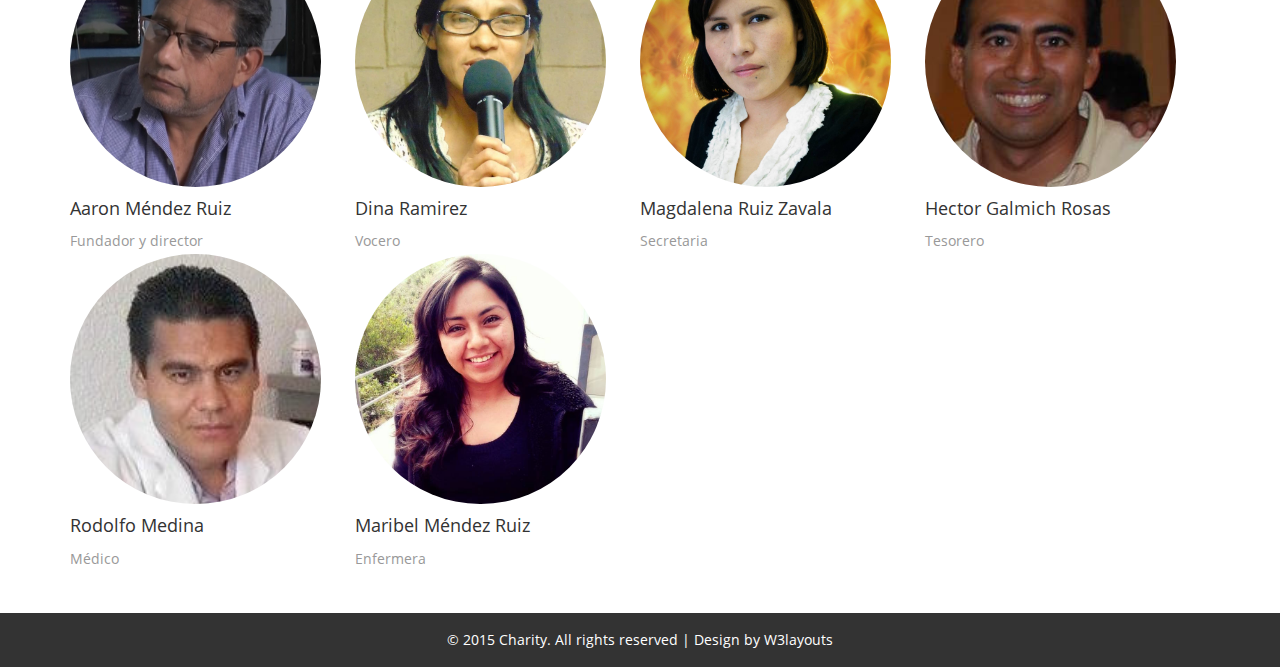
==== commit 60da76af: "agregar responsables, comenzar acerca de" ====
--- a/about.html
+++ b/about.html
@@ -7,7 +7,7 @@
 <!DOCTYPE html>
 <html>
 <head>
-<title>Charity a charity Category Flat Bootstrap Responsive Web Template | About :: w3layouts</title>
+<title>AMAR|NLaredo</title>
 <link href="css/bootstrap.css" rel='stylesheet' type='text/css' />
 <!-- jQuery (Bootstrap's JavaScript plugins) -->
 <script src="js/jquery.min.js"></script>
@@ -27,47 +27,31 @@
 	 <div class="container">
 		 <div class="header-top">
 			 <div class="logo">
-				 <a href="index.html"><h1>Charity <span>Organization</span></h1></a>
+				 <a href="index.html"><h1> Casa del Migrante Amar. A.C.<span>Nuevo Laredo, Tamaulipas</span></h1>
+				 </a>
 			 </div>
 			 <div class="hdr-address">
 				 <div class="address1">
-					 <h5> 9560 St, Eiusmod Tempor inc</h5>
-					 <p>Los Angeles County, California</p>
+					 <h5> Felipe Ángeles  814 Col Militar</h5>
+					 <p>Nuevo Laredo, México</p>
 				 </div>
 				 <div class="call">
-					 <h5>+2 800 544 6035</h5>
-					 <p>Call me</p>
+					 <h5>+52 867 189 22 25</h5>
+					 <p>Llamanos</p>
 				 </div>
 				 <div class="clearfix"></div>
 			 </div>
-			 <div class="search">
-				 <div class="search-box">
-					 <div id="sb-search" class="sb-search">
-						  <form>
-							<input class="sb-search-input" placeholder="search term..." type="search" name="search" id="search">
-							<input class="sb-search-submit" type="submit" value="">
-							<span class="sb-icon-search"> </span>
-						 </form>
-					 </div>
-				 </div>
-			 </div>
-			 <div class="clearfix"> </div>
-			 <!-- search-scripts -->
-			<script src="js/classie.js"></script>
-			<script src="js/uisearch.js"></script>
-				<script>
-					new UISearch( document.getElementById( 'sb-search' ) );
-				</script>
-			<!-- //search-scripts -->
+			 <div class="clearfix"></div>
 		 </div>
 		 <div class="top-menu">
 			 <span class="menu">MENU</span>
 			 <ul>
-			 <li><a href="index.html"><span class="glyphicon glyphicon-home" aria-hidden="true"></span>Home</a></li>
-			 <li class="active"><a href="about.html"><span class="glyphicon glyphicon-user" aria-hidden="true"></span>About</a></li>
+			 <li><a href="index.html"><span class="glyphicon glyphicon-home" aria-hidden="true"></span>Inicio</a></li>
+			 <li class="active"><a href="about.html"><span class="glyphicon glyphicon-user" aria-hidden="true"></span>Acerca de</a></li>
 			 <li><a href="shortcodes.html"><span class="glyphicon glyphicon-calendar" aria-hidden="true"></span>Shortcodes</a></li>
-			 <li><a href="gallery.html"><span class="glyphicon glyphicon-picture" aria-hidden="true"></span>Gallery</a></li>
-			 <li><a href="contact.html"><span class="glyphicon glyphicon-envelope" aria-hidden="true"></span>Contact</a></li>
+			 <li><a href="gallery.html"><span class="glyphicon glyphicon-picture" aria-hidden="true"></span>Galeria</a></li>
+			 <li><a href="contact.html"><span class="glyphicon glyphicon-envelope" aria-hidden="true"></span>Contacto</a></li>
+			 <li><a href="contact.html"><span class="glyphicon glyphicon-gift" aria-hidden="true"></span>Ayudar</a></li>
 			 </ul>
 		 </div>
 		 <!-- script-for-menu -->
@@ -84,15 +68,15 @@
 <!---->
 <div class="about">
 	 <div class="container">
-		 <h2>About</h2>
+		 <h2>Acerca de</h2>
 		 <div class="about-grids">
 			 <div class="col-md-6 about-info">
-				 <h3>A Few Words About Us</h3>
-				 <h5>Pellentesque eleifend ligula ut augue finibus, ac rhoncus nisl posuere.Morbi condimentum imperdiet placerat.</h5>
-				 <p>Nam dictum accumsan magna, vitae maximus massa consequat eget. Nullam dui magna, suscipit sit amet hendrerit iaculis, luctus sed nibh. Vivamus facilisis aliquam rutrum. Sed vel nisl dignissim ante gravida sagittis sed ac justo. Duis id lectus elit. Nunc commodo nibh nec ligula sagittis, at fringilla velit luctus. Interdum et malesuada fames ac ante ipsum primis in faucibus. Quisque eu enim et massa vulputate sollicitudin in eu justo.</p>
+				 <h3>¿Qué es AMAR?</h3>
+				 <h5>(Asociación Ministerio de Asistencia y Rehabilitación)</h5>
+				 <p> Nace en Nuevo Laredo desde Diciembre del 2009 como fruto del deseo de ayudar a todo tipo de marginados AMAR se desarrolla sin ánimo de lucro tiene como objetivo de ayudar a los desamparados atreves de las comidas y actividades gratuitas supliendo las necesidades básicas asi como la oportunidad de comenzar una nueva vida. AMAR a salido a las calles donde entrego alimentos y palabras de alimento que Jesucristo dejo en su palabra.</p>
 			 </div>
 			 <div class="col-md-6 abt-pic">
-				 <img src="images/pic.jpg" class="img-responsive" alt=""/>
+				 <img src="images/foto_local.jpg" class="img-responsive" alt=""/>
 			 </div>
 			 <div class="clearfix"></div>			 
 		 </div>
@@ -102,25 +86,25 @@
 						<figure class="icon">
 							 <span class="glyphicon-icon glyphicon-heart" aria-hidden="true"></span>
 						</figure>
-						<h3>Child Protection</h3>
+						<h3>Servicio de salud</h3>
 						<p>Curabitur convallis rutrum erat nec vestibulum. Sed iaculis hendrerit lectus sit amet lobortis vulputate magna finibus molestie tellus.</p>
 				  </div>
 			  </div>
 			  <div class="col-md-4 chrt_grid" style="visibility: visible; -webkit-animation-delay: 0.4s;">
 				   <div class="chrty">
 						<figure class="icon">
-							<span class="glyphicon-icon glyphicon-asterisk" aria-hidden="true"></span>
+							<span class="glyphicon-icon glyphicon-home" aria-hidden="true"></span>
 						</figure>						
-						<h3>Adoption Child </h3>
+						<h3>Estancia temporal </h3>
 						<p>Curabitur convallis rutrum erat nec vestibulum. Sed iaculis hendrerit lectus sit amet lobortis vulputate magna finibus molestie tellus.</p>
 				  </div>
 			  </div>
 			  <div class="col-md-4 chrt_grid" style="visibility: visible; -webkit-animation-delay: 0.4s;">
 				   <div class="chrty">
 						 <figure class="icon">
-							<span class="glyphicon-icon glyphicon-flag" aria-hidden="true"></span>
+							<span class="glyphicon-icon glyphicon-fire" aria-hidden="true"></span>
 						</figure>						
-						<h3>Charity actions</h3>
+						<h3>Apoyo espiritual</h3>
 						<p>Curabitur convallis rutrum erat nec vestibulum. Sed iaculis hendrerit lectus sit amet lobortis vulputate magna finibus molestie tellus.</p>
 				  </div>
 			  </div>
@@ -131,59 +115,76 @@
 				<div class="testimonal-grids">
 					 <div class="col-md-4 testimonal-grid">
 						 <div class="testi-info">
-						 <p>""..Mauris congue, dolor at vehicula scelerisque, enim odio vehicula turpis, vitae luctus dolor nisi eget est. Aliquam maximus felis eget varius mattis. Quisque tristique nibh imperdiet dignissim molestie. Nam orci ipsum, porttitor at risus non, egestas suscipit erat..""</p>
-						 <h4>Mark Johnson</h4>
-						 <a href="mailto:example@gmail.com">http://www.example.com</a>
-						 </div>
-					 </div>
-					 <div class="col-md-4 testimonal-grid">
-						 <div class="testi-info">
-						 <p>""..Mauris congue, dolor at vehicula scelerisque, enim odio vehicula turpis, vitae luctus dolor nisi eget est. Aliquam maximus felis eget varius mattis. Quisque tristique nibh imperdiet dignissim molestie. Nam orci ipsum, porttitor at risus non, egestas suscipit erat..""</p>
-						 <h4>Wiiams Deo</h4>
-						 <a href="mailto:example@gmail.com">http://www.example.com</a>
-						 </div>
-					 </div>
-					 <div class="col-md-4 testimonal-grid">
-						 <div class="testi-info">
-						 <p>""..Mauris congue, dolor at vehicula scelerisque, enim odio vehicula turpis, vitae luctus dolor nisi eget est. Aliquam maximus felis eget varius mattis. Quisque tristique nibh imperdiet dignissim molestie. Nam orci ipsum, porttitor at risus non, egestas suscipit erat..""</p>
-						 <h4>Mark Johnson</h4>
-						 <a href="mailto:example@gmail.com">http://www.example.com</a>
+						 <p>"Al que ayuda al pobre, nada le faltará; pero al que le niega su ayuda, mucho se le maldecirá."" </p>
+						 <h4>Proverbios 28:27</h4>
+						 </div>
+					 </div>
+					 <div class="col-md-4 testimonal-grid">
+						 <div class="testi-info">
+						 <p>"Decid palabras de esperanza y de ánimo a los pobres y a los desalentados. Si es necesario, dadles pruebas tangibles de vuestro interés, ayudándoles cuando pasan algún apuro."</p>
+						 <h4>E.G.W, Ministerio de Curación, 148</h4>
+						 </div>
+					 </div>
+					 <div class="col-md-4 testimonal-grid">
+						 <div class="testi-info">
+						 <p>"No cierres nunca la mano; no hay modo mejor de gozar de los bienes que dándolos."</p>
+						 <h4>Gonzalo Fernández de la Hoz</h4>
+						 </div>
+					 </div>
+					 <div class="col-md-4 testimonal-grid">
+						 <div class="testi-info">
+						 <p>"Cuando yo doy, me doy a mí mismo."</p>
+						 <h4>Walt Whitman</h4>
 						 </div>
 					 </div>
 					 <div class="clearfix"></div>
 				</div>
 		 </div>
 		 <div class="team">
-			  <h3>Our Team</h3>	
+			  <h3>Nuestro equipo</h3>	
 			 <div class="team-sec">
 				  <div class="grid_4">
 					<div class="team-grid">
-							   <img src="images/t1.jpg" alt="">
-							   <h4>Phasellus scipitilifen lus.</h4>
-							  <p>Kuspendisse laoreet augue iderti wer  interdum merti oremolo odio. </p>
-						  </div>
-				  </div>
+							   <img class="img-circle" src="images/aaron_mendez.jpg" alt="">
+							   <h4>Aaron Méndez Ruiz</h4>
+							  <p>Fundador y director </p>
+						  </div>
+				  </div>
+				  <div class="grid_4 span66">
+					<div class="team-grid">
+							   <img class="img-circle" src="images/dina_ramirez.jpg" alt="">
+							   <h4>Dina Ramirez</h4>
+							  <p>Vocero</p>
+						  </div>
+				  </div>    
+				  <div class="grid_4 span66">
+					<div class="team-grid">
+							   <img class="img-circle" src="images/magdalena_ruiz.jpg" alt="">
+							   <h4>Magdalena Ruiz Zavala</h4>
+							  <p>Secretaria</p>
+						  </div>
+				  </div>      
+				  <div class="grid_4 span66">
+					<div class="team-grid">
+							   <img class="img-circle" src="images/hector_galmich.jpg" alt="">
+							   <h4>Hector Galmich Rosas</h4>
+							  <p>Tesorero</p>
+						  </div>
+				  </div>      
+				  <div class="grid_4 span66">
+					<div class="team-grid">
+							   <img class="img-circle" src="images/rodolfo_medina.jpg" alt="">
+							   <h4>Rodolfo Medina</h4>
+							  <p>Médico</p>
+						  </div>
+				  </div>        
 				  <div class="grid_4">
 					 <div class="team-grid">
-							   <img src="images/t2.jpg" alt="">
-							   <h4>Phasellus scipitilifen lus.</h4>
-							  <p>Kuspendisse laoreet augue iderti wer  interdum merti oremolo odio. </p>
-						  </div>
-				  </div>
-				  <div class="grid_4 span66">
-					<div class="team-grid">
-							   <img src="images/t3.jpg" alt="">
-							   <h4>Phasellus scipitilifen lus.</h4>
-							  <p>Kuspendisse laoreet augue iderti wer  interdum merti oremolo odio. </p>
-						  </div>
-				  </div>      
-				  <div class="grid_4">				 
-						  <div class="team-grid">
-							   <img src="images/t4.jpg" alt="">
-							   <h4>Phasellus scipitilifen lus.</h4>
-							  <p>Kuspendisse laoreet augue iderti wer  interdum merti oremolo odio. </p>
-						  </div>					  
-				 </div>
+							   <img class="img-circle" src="images/maribel_mendez.jpg" alt="">
+							   <h4>Maribel Méndez Ruiz</h4>
+							  <p>Enfermera</p>
+						  </div>
+				  </div>
 				 <div class="clearfix"></div> 
 			 </div>
 	     </div>
--- a/css/style.css
+++ b/css/style.css
@@ -4,6 +4,7 @@
 	License: Creative Commons Attribution 3.0 Unported
 	License URL: http://creativecommons.org/licenses/by/3.0/
 --*/
+
 body{
 	margin:0;
 	padding:0;
@@ -386,7 +387,7 @@
   -o-transform: scale(1);
   transform: scale(1);
 }
-.glyphicon-heart,.glyphicon-asterisk,.glyphicon-flag{
+.glyphicon-heart,.glyphicon-fire,.glyphicon-home{
 	color:#C7C7C7;
   font-size:35px;
 }
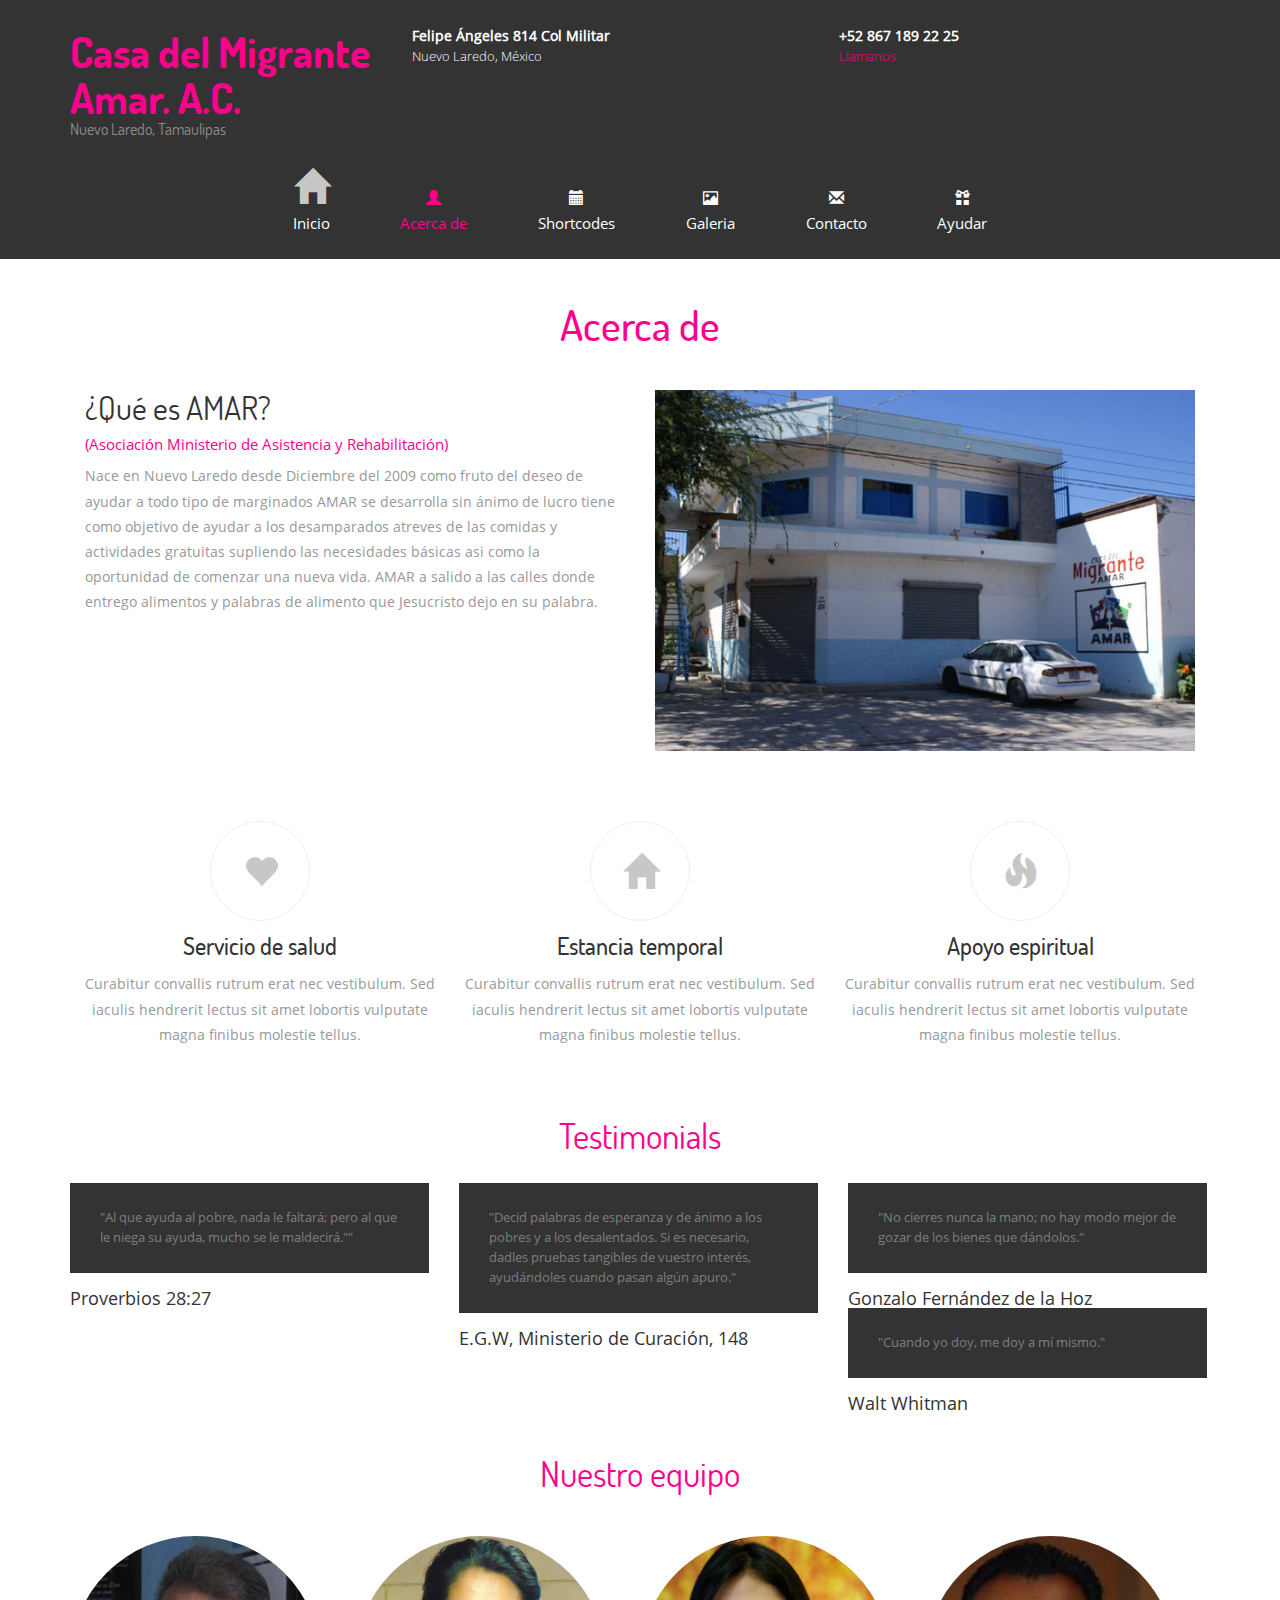
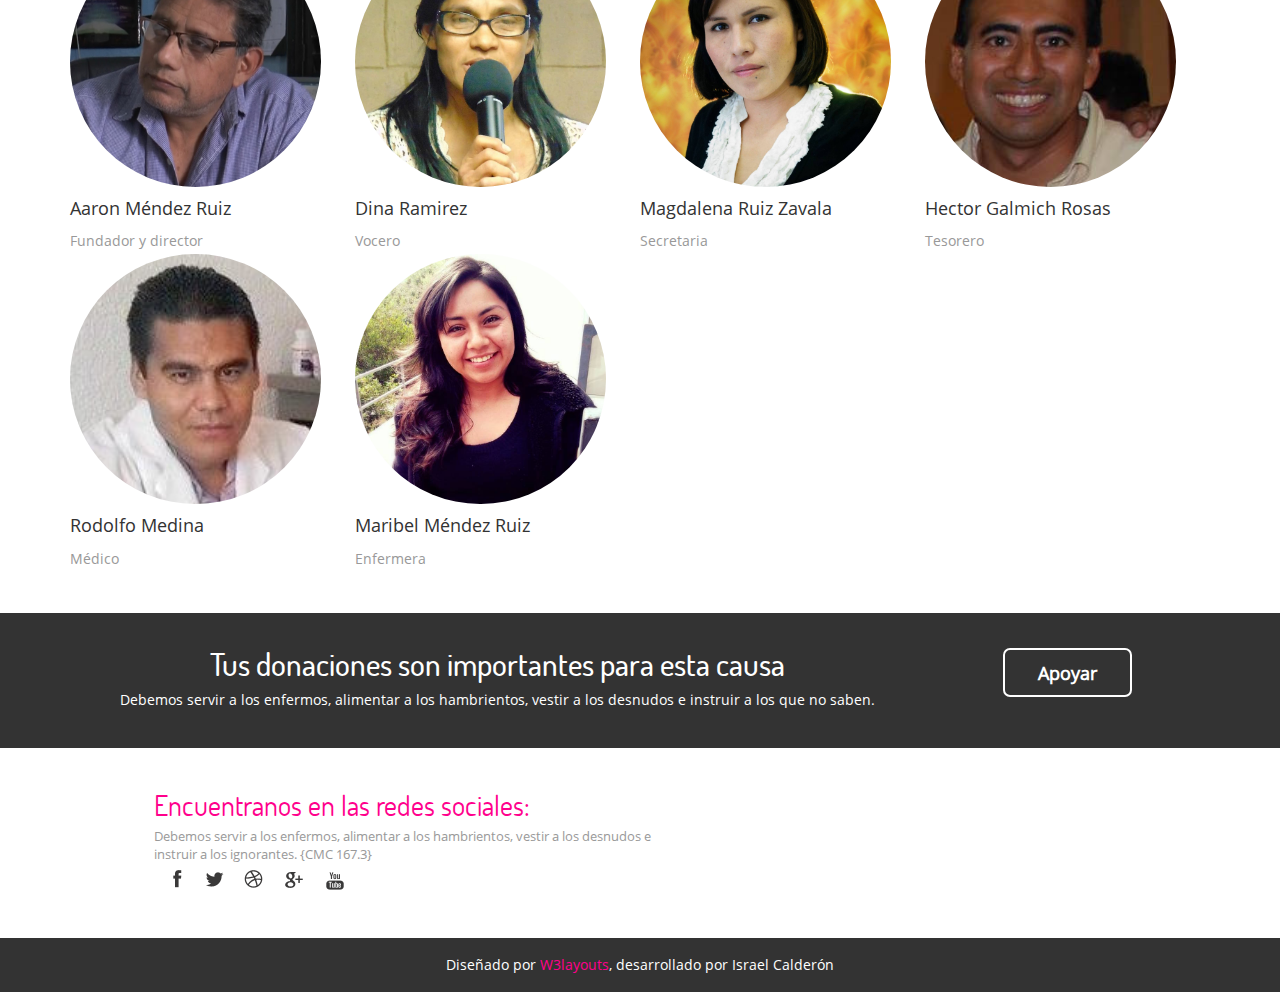
==== commit 0d41912c: "Mapa, menus" ====
--- a/about.html
+++ b/about.html
@@ -191,9 +191,45 @@
 	 </div>
 </div>
 <!---->
+<div class="join">
+	 <div class="container">
+		 <div class="col-md-9 join-info">
+		      <h3>Tus donaciones son importantes para esta causa</h3>
+			  <p>Debemos servir a los enfermos, alimentar a los hambrientos, vestir a los desnudos e instruir a los que no saben.</p>
+		 </div>
+		 <div class="col-md-3 join-link">
+				<a href="www.google.com">Apoyar</a>
+		 </div>
+		  <div class="clearfix"></div>
+	 </div>
+</div>
+<!---->
+<div class="bottom-grids">
+	 <div class="container">
+		 <div class="col-md-7 bottom-right-grid">
+			  <div class="social">
+				 <div class="social-grid">
+					 <h4>Encuentranos en las redes sociales:</h4>
+					 <p>Debemos servir a los enfermos, alimentar a los hambrientos, vestir a los desnudos e instruir a los ignorantes. {CMC 167.3}</p>
+				 </div>
+				 <div class="icons">
+					 <a href="#"><i class="facebook"></i></a>
+					<a href="#"><i class="twitter"></i></a>
+					<a href="#"><i class="dribble"></i></a>	
+					<a href="#"><i class="google"></i></a>	
+					<a href="#"><i class="youtube"></i></a>	
+
+				 </div>
+				 <div class="clearfix"></div>
+			  </div>
+		 </div>
+		 <div class="clearfix"></div>
+	 </div>
+</div> 
+<!---->
 <div class="copywrite">
 	 <div class="container">
-			 <p> © 2015 Charity. All rights reserved | Design by <a href="http://w3layouts.com/">W3layouts</a></p>
+			 <p>Diseñado por <a style="color:#FF008C" href="http://w3layouts.com/">W3layouts</a>, desarrollado por <a style="#FF008C" href="http://icalderond.me/" target="_blank">Israel Calderón</a></p>
 	 </div>
 </div>
 <!---->
--- a/css/style.css
+++ b/css/style.css
@@ -228,11 +228,11 @@
 }
 /*--banner--*/
 .banner{
-	background:url(../images/bnr3.jpg) no-repeat 0px 0px;
+	background:url(../images/header_main.jpg) no-repeat 0px 0px;
 	background-size:cover;
 	min-height:650px;
 	padding-top:17em;
-	text-align:center;
+	text-align:center;opacity:0.9;filter: alpha(opacity=90);.
 }
 .banner h2{
 	color:#fff;
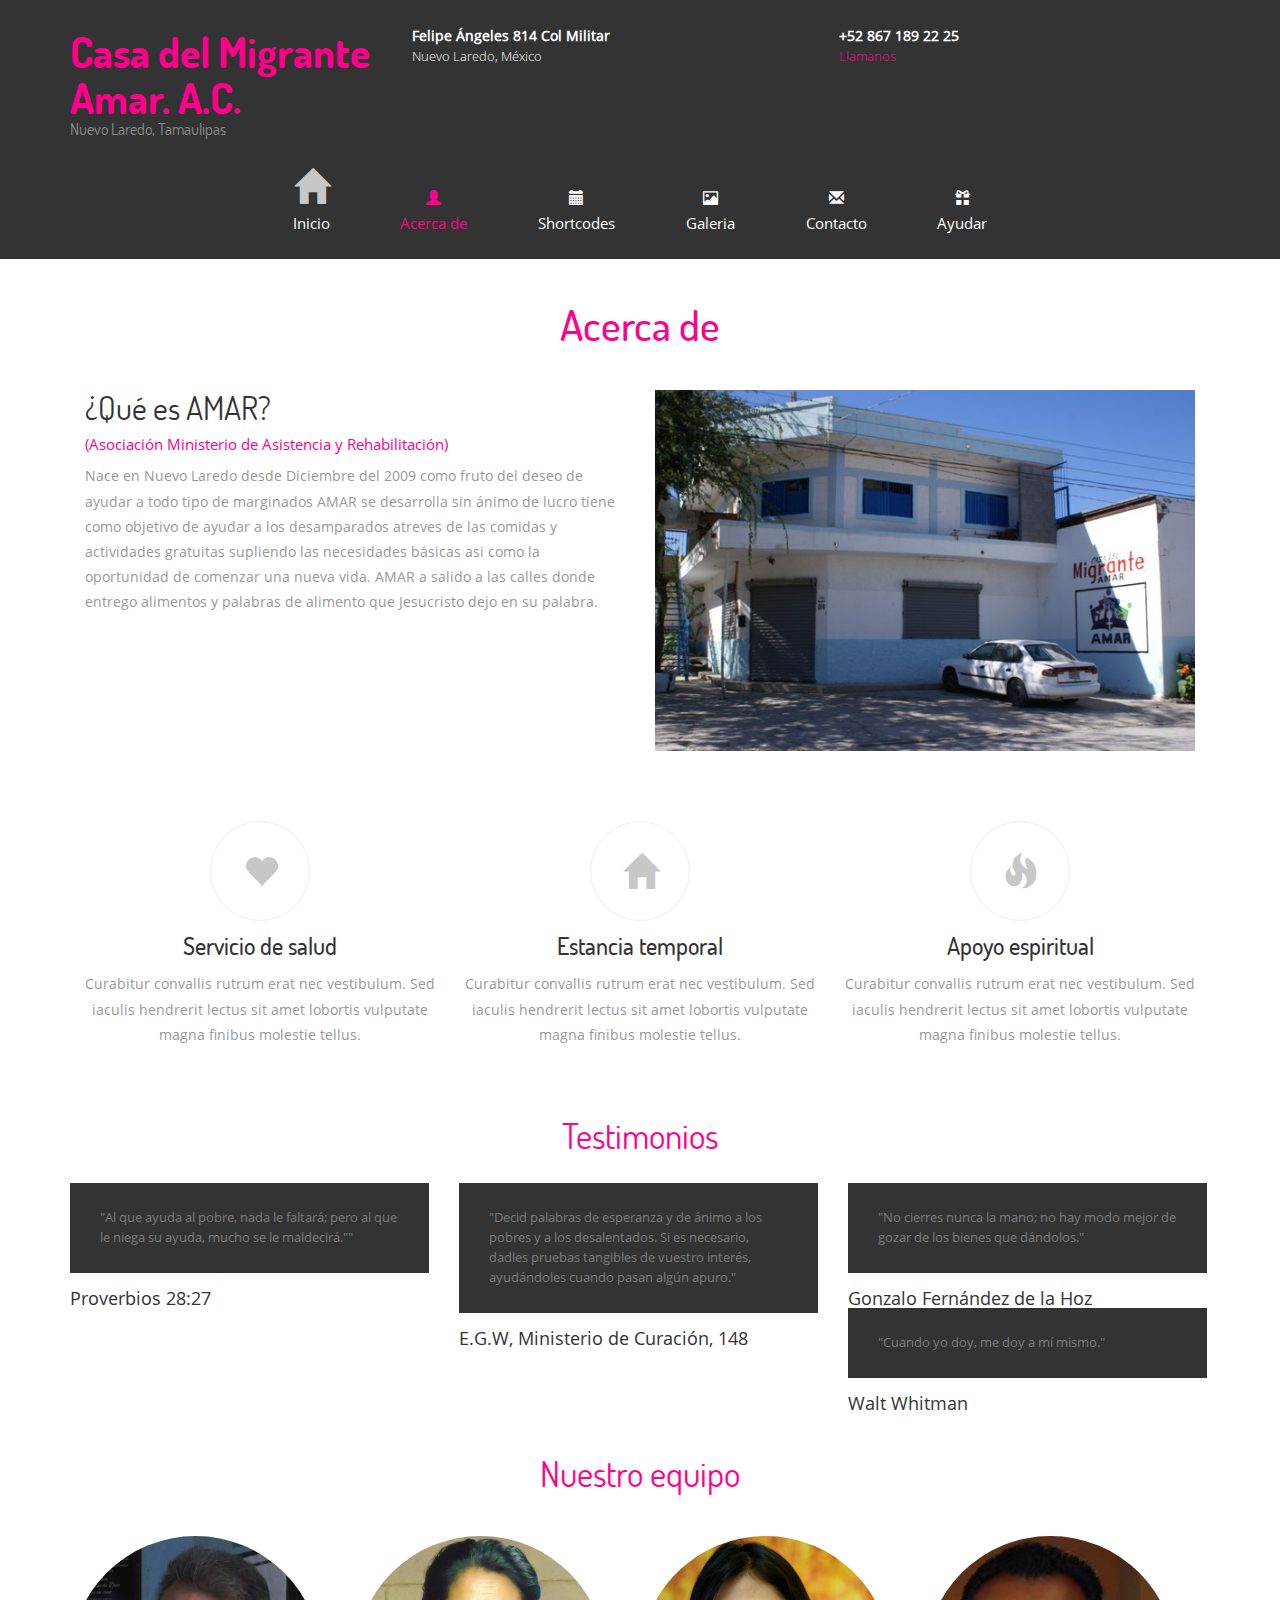
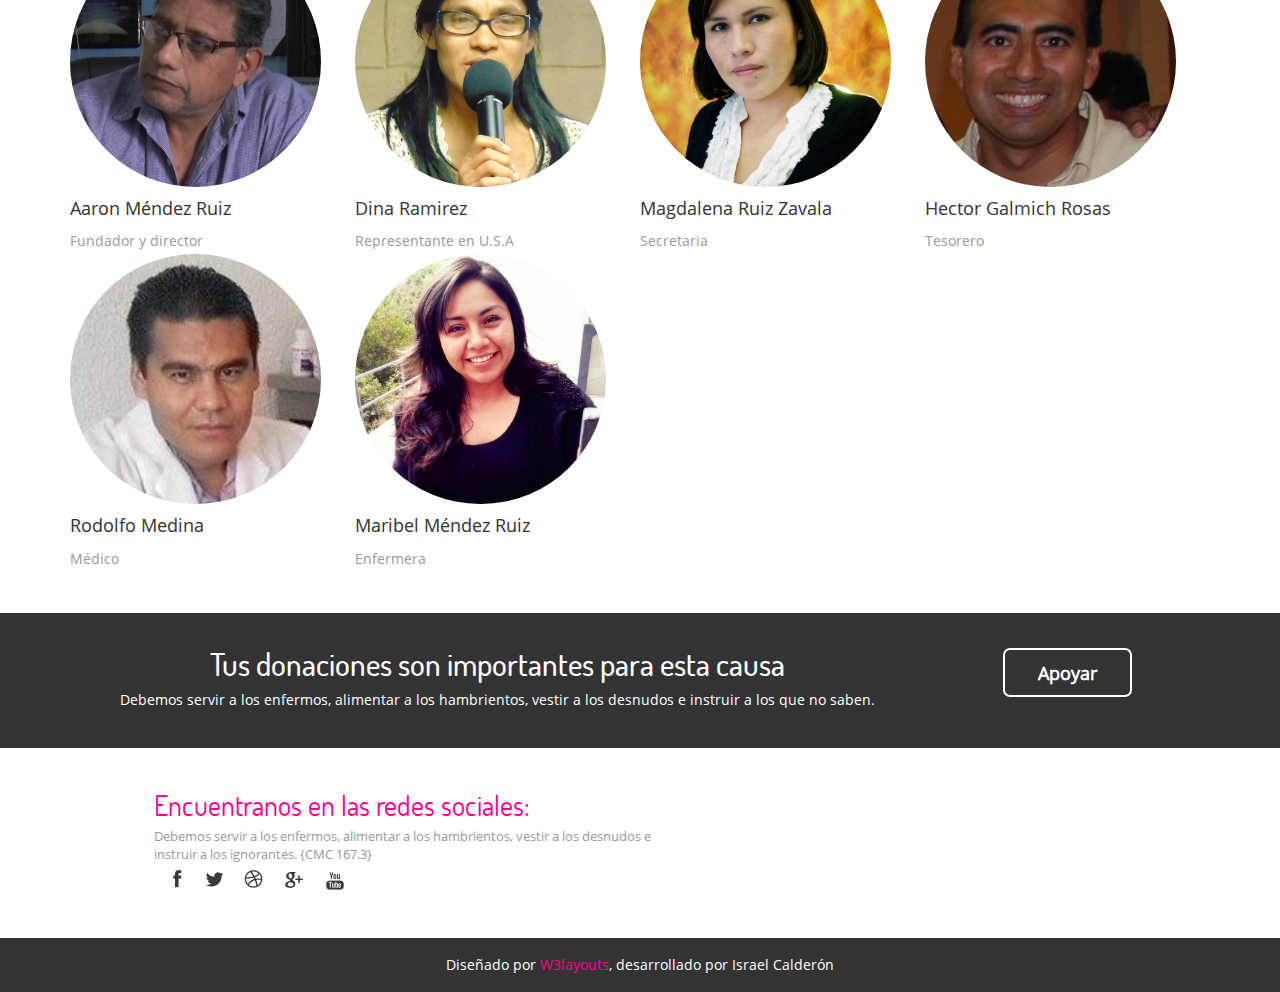
==== commit a24ee2db: "Puesto Dina y traduccion de testimoniales" ====
--- a/about.html
+++ b/about.html
@@ -111,7 +111,7 @@
 			  <div class="clearfix"></div>
 		 </div>
 		 <div class="testimonals">
-				<h3>Testimonials</h3>
+				<h3>Testimonios</h3>
 				<div class="testimonal-grids">
 					 <div class="col-md-4 testimonal-grid">
 						 <div class="testi-info">
@@ -154,7 +154,7 @@
 					<div class="team-grid">
 							   <img class="img-circle" src="images/dina_ramirez.jpg" alt="">
 							   <h4>Dina Ramirez</h4>
-							  <p>Vocero</p>
+							  <p>Representante en U.S.A</p>
 						  </div>
 				  </div>    
 				  <div class="grid_4 span66">
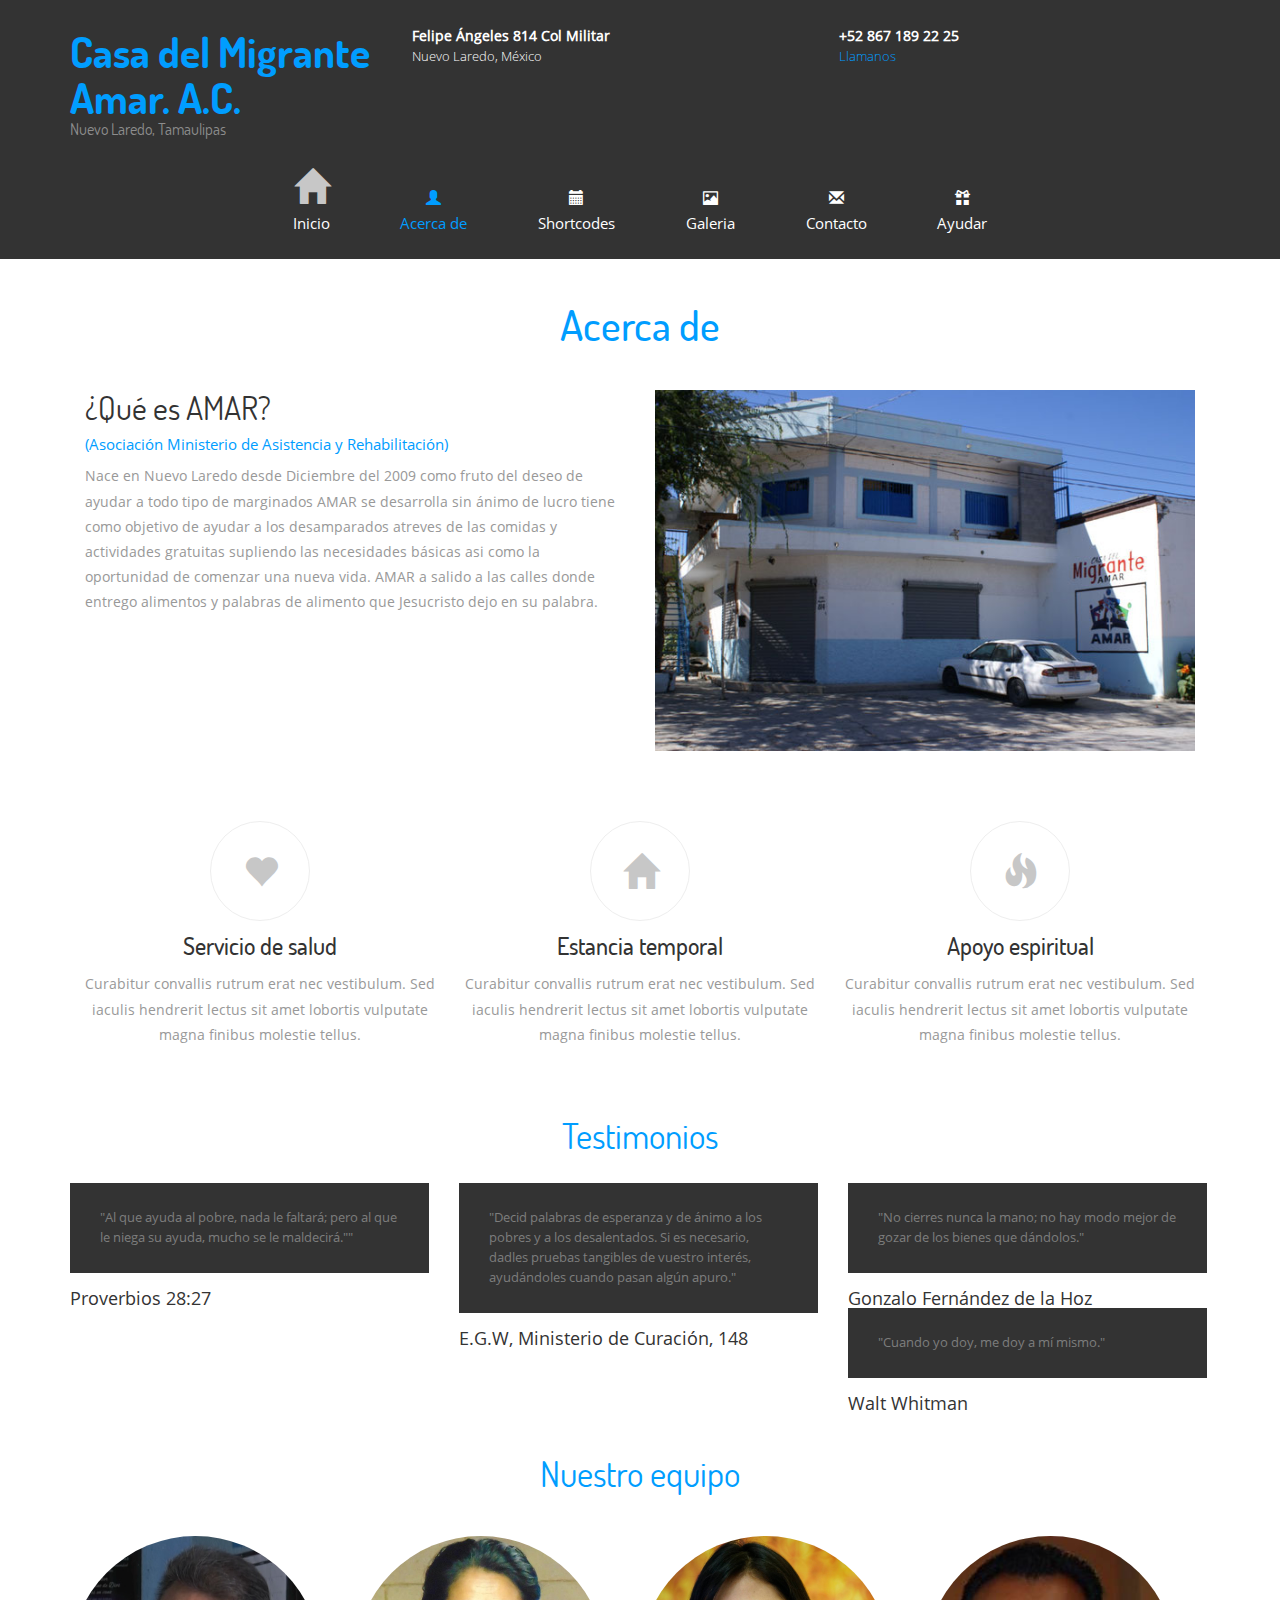
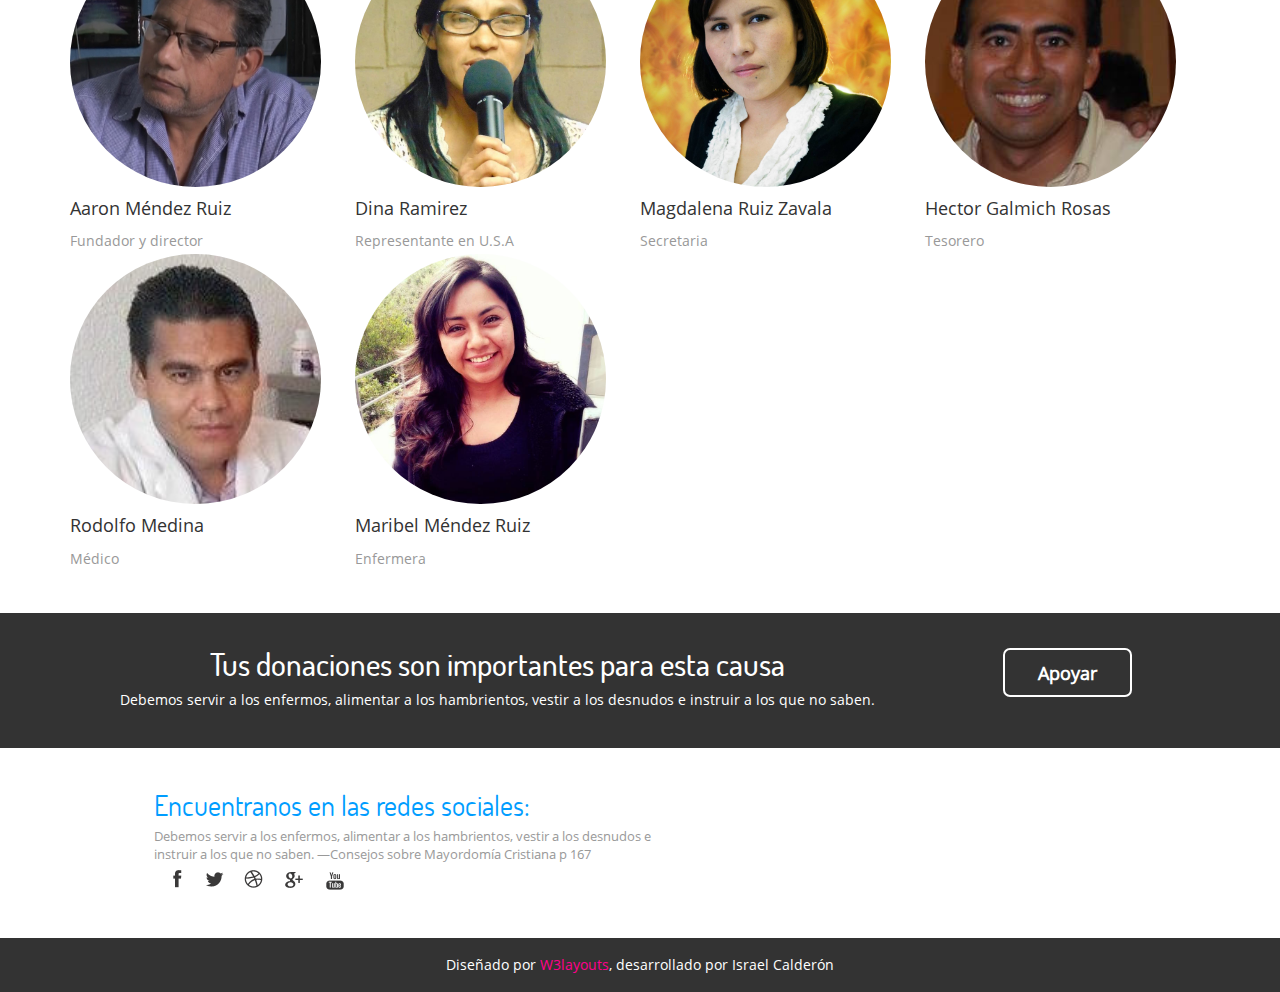
==== commit 617a14ee: "Mejoras en el texto" ====
--- a/about.html
+++ b/about.html
@@ -208,9 +208,9 @@
 	 <div class="container">
 		 <div class="col-md-7 bottom-right-grid">
 			  <div class="social">
-				 <div class="social-grid">
+				  <div class="social-grid">
 					 <h4>Encuentranos en las redes sociales:</h4>
-					 <p>Debemos servir a los enfermos, alimentar a los hambrientos, vestir a los desnudos e instruir a los ignorantes. {CMC 167.3}</p>
+					 <p>Debemos servir a los enfermos, alimentar a los hambrientos, vestir a los desnudos e instruir a los que no saben. —Consejos sobre Mayordomía Cristiana p 167</p>
 				 </div>
 				 <div class="icons">
 					 <a href="#"><i class="facebook"></i></a>
--- a/css/style.css
+++ b/css/style.css
@@ -74,7 +74,7 @@
 	width:50%;
 }
 .logo a h1{
-	color:#FF008C;
+	color:#009dff;
 	 font-family: 'Dosis-Bold';
 font-size:3em;	
 	display:inline-block;
@@ -113,7 +113,7 @@
 	color:#fff;
 }
 .call p{
-	color:#FF008C;
+	color:#009dff;
 	font-size:0.9em;
 	font-family: 'OpenSans-Light';
 }
@@ -217,7 +217,7 @@
 	text-decoration:none;
 }
 .top-menu ul li.active a,.top-menu ul li a:hover{
-	color:#FF008C;
+	color:#009dff;
 }
 span.menu{
 	display: none;
@@ -315,7 +315,7 @@
 	text-align:center;
 }
 .welcome-top h3,.mission h3{
-    color: #FF008C;
+    color: #009dff;
     font-size: 2.5em;
     margin: 0;
     font-family: 'Dosis-Regular';
@@ -481,7 +481,7 @@
 	padding-left:0;
 }
 .bottom-left-grid h3,.bottom-right-grid h3{
-	color: #FF008C;
+	color: #009dff;
     font-size: 2.3em;
     font-family: 'Dosis-Regular';
 }
@@ -505,7 +505,7 @@
 	display:block;
 	margin-top:1em;
 	text-decoration:none;
-	color: #FF008C;
+	color: #009dff;
 }
 .project a:hover{
 	color:#333;
@@ -514,7 +514,7 @@
 	margin-top:2em;
 }
 .links h3{
-	color: #FF008C;
+	color: #009dff;
     font-size: 2.3em;
     font-family: 'Dosis-Regular';
 }
@@ -548,7 +548,7 @@
 	padding-bottom:15px;
 }
 .links ul li a:hover{
-	color: #FF008C;
+	color: #009dff;
 }
 .event-pic-info h4 a{
     color: #333;
@@ -557,7 +557,7 @@
     text-decoration: none;
 }
 .event-pic-info h4 a:hover,.blog1 h4 a:hover{
-	color: #FF008C;
+	color: #009dff;
 }
 
 .event-pic-info span{
@@ -584,7 +584,7 @@
 	padding-right:0;
 }
 .social-grid h4{
-	color: #FF008C;
+	color: #009dff;
     font-size: 2em;
     font-family: 'Dosis-Regular';
 }
@@ -641,7 +641,7 @@
 	margin:3em 0 3em;
 }
 .news-ltr h4 {
-    color: #FF008C;
+    color: #009dff;
     font-size: 2em;
     font-family: 'Dosis-Regular';
     margin: 0em 0em 0.5em 0em;
@@ -703,7 +703,7 @@
 	padding:3em 0;
 }
 .about h2,h2.top,.gallery h2,h3.hdng{
-	color: #FF008C;
+	color: #009dff;
     font-size: 3em;
     font-family: 'Dosis-Medium';
     text-align: center;
@@ -717,7 +717,7 @@
     font-family: 'Dosis-Regular';
 }
 .about-info h5 {
-    color: #FF008C;
+    color: #009dff;
     margin: 0.5em 0;
     font-size: 1.1em;
     line-height: 1.5em;
@@ -734,7 +734,7 @@
 	margin-top:4em;
 }
 .testimonals h3{
-	color: #FF008C;
+	color: #009dff;
     font-size:2.5em;
     font-family: 'Dosis-Regular';
 	text-align:center;
@@ -768,7 +768,7 @@
 	display:block;
 }
 .testi-info a{
-	color:#FF008C;
+	color:#009dff;
 	text-decoration:none;
 	font-size: 0.8em;
 	font-weight:500;
@@ -780,7 +780,7 @@
 margin-top:3em;
 }
 .team h3{
-	color: #FF008C;
+	color: #009dff;
     font-size: 2.5em;
     font-family: 'Dosis-Regular';
 	text-align:center;
@@ -1073,7 +1073,7 @@
     -webkit-appearance: none;
 }
 .contact-right input[type="submit"] {
-    border: 1px solid #FF008C;
+    border: 1px solid #009dff;
     padding: .5em 0;
     width: 22%;
     margin-top: 0.8em;
@@ -1081,7 +1081,7 @@
     color: #FFFFFF;
     letter-spacing: 1px;
     outline: none;
-    background-color: #FF008C;
+    background-color: #009dff;
     transition: 0.5s all ease;
     -webkit-transition: 0.5s all ease;
     -moz-transition: 0.5s all ease;
@@ -1094,8 +1094,8 @@
 }
 .contact-right input[type="submit"]:hover {
     background-color: #fff;
-    color: #FF008C;
-    border: 1px dotted #FF008C;
+    color: #009dff;
+    border: 1px dotted #009dff;
 }
 .glyphicon3 {
     position: relative;
